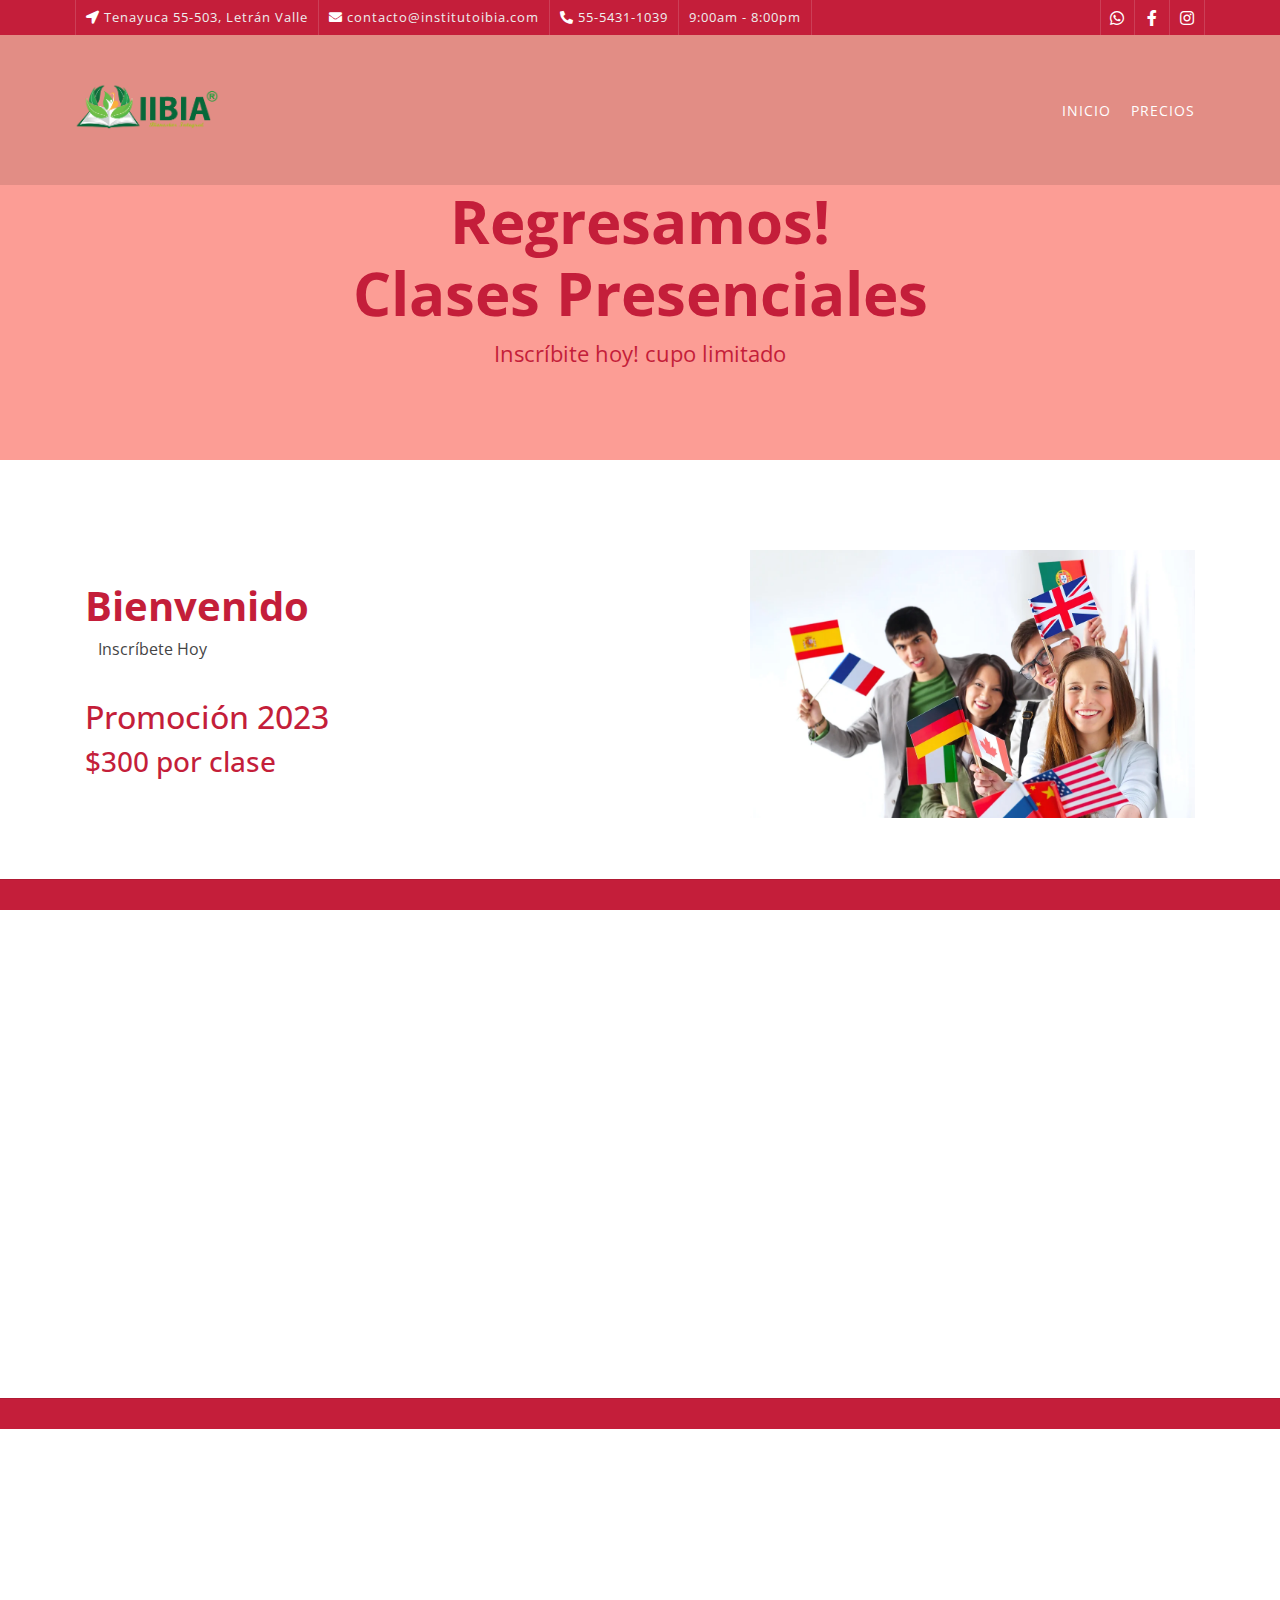
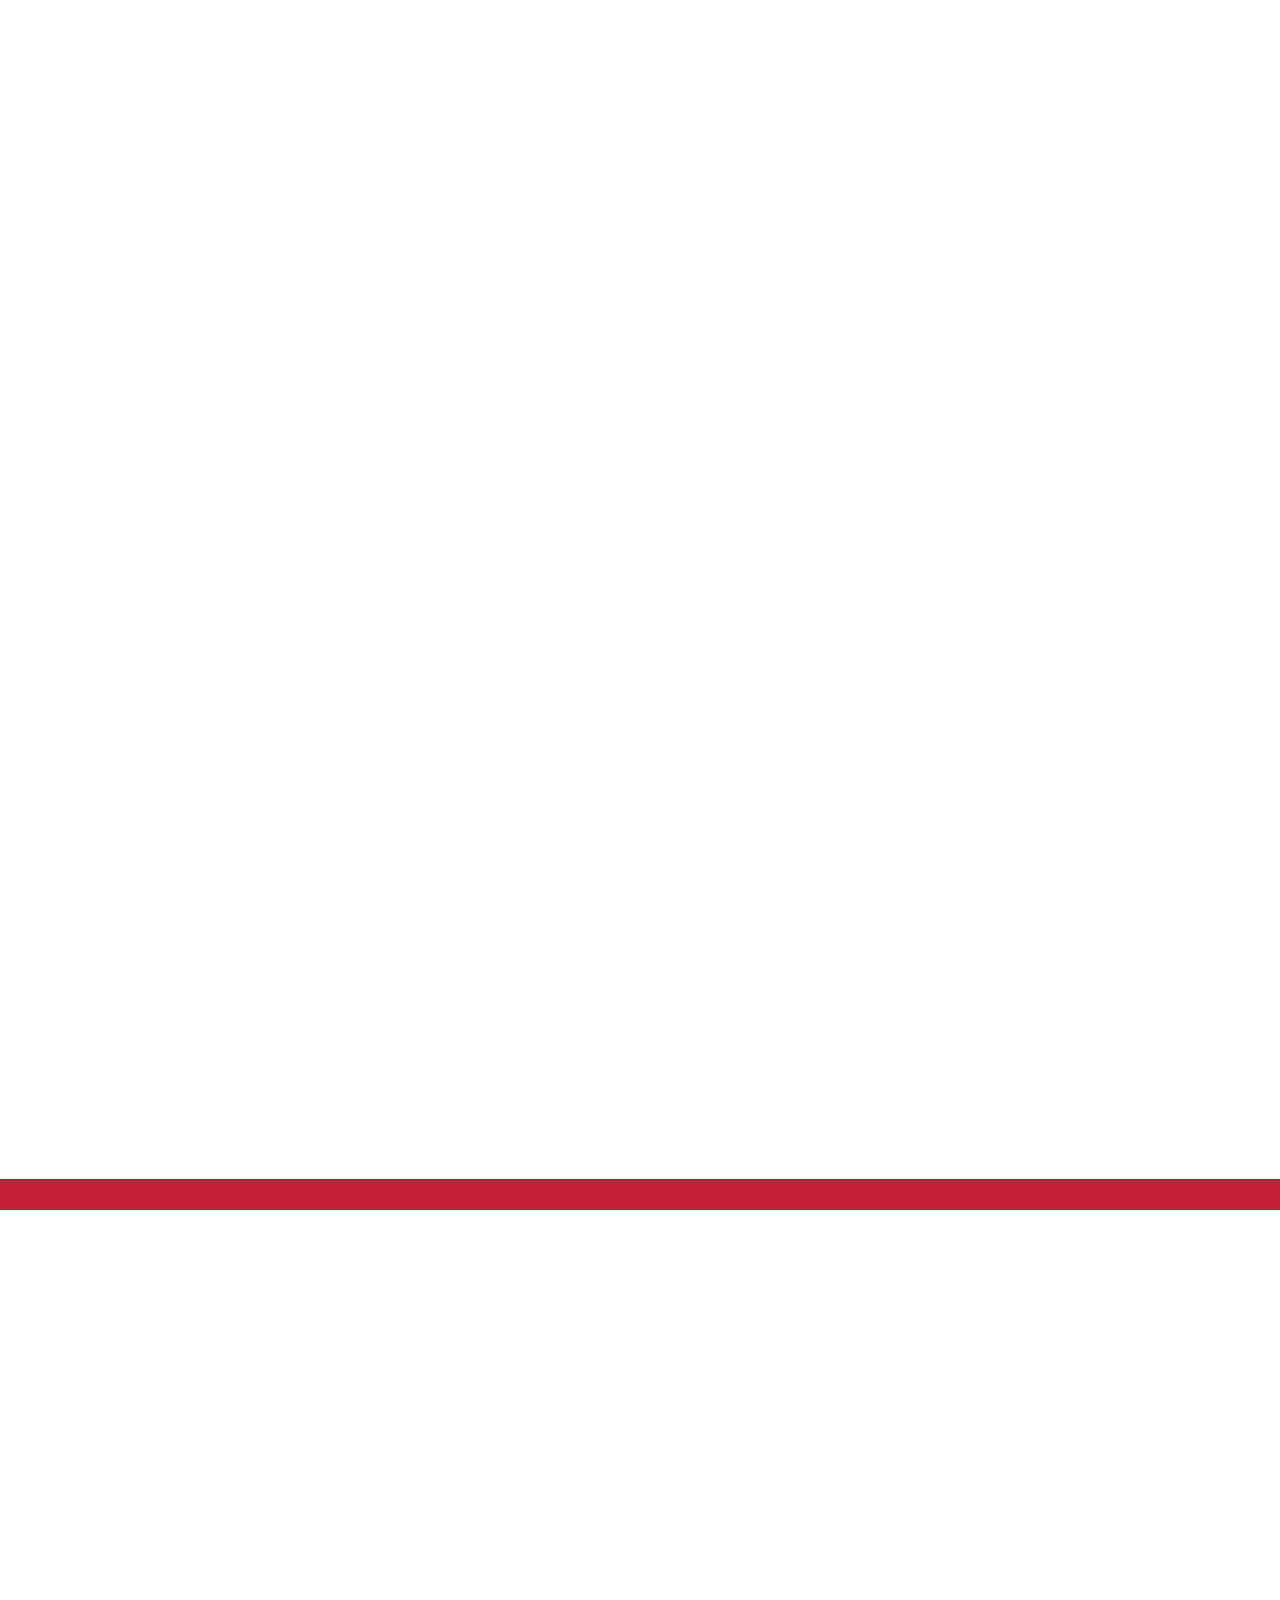
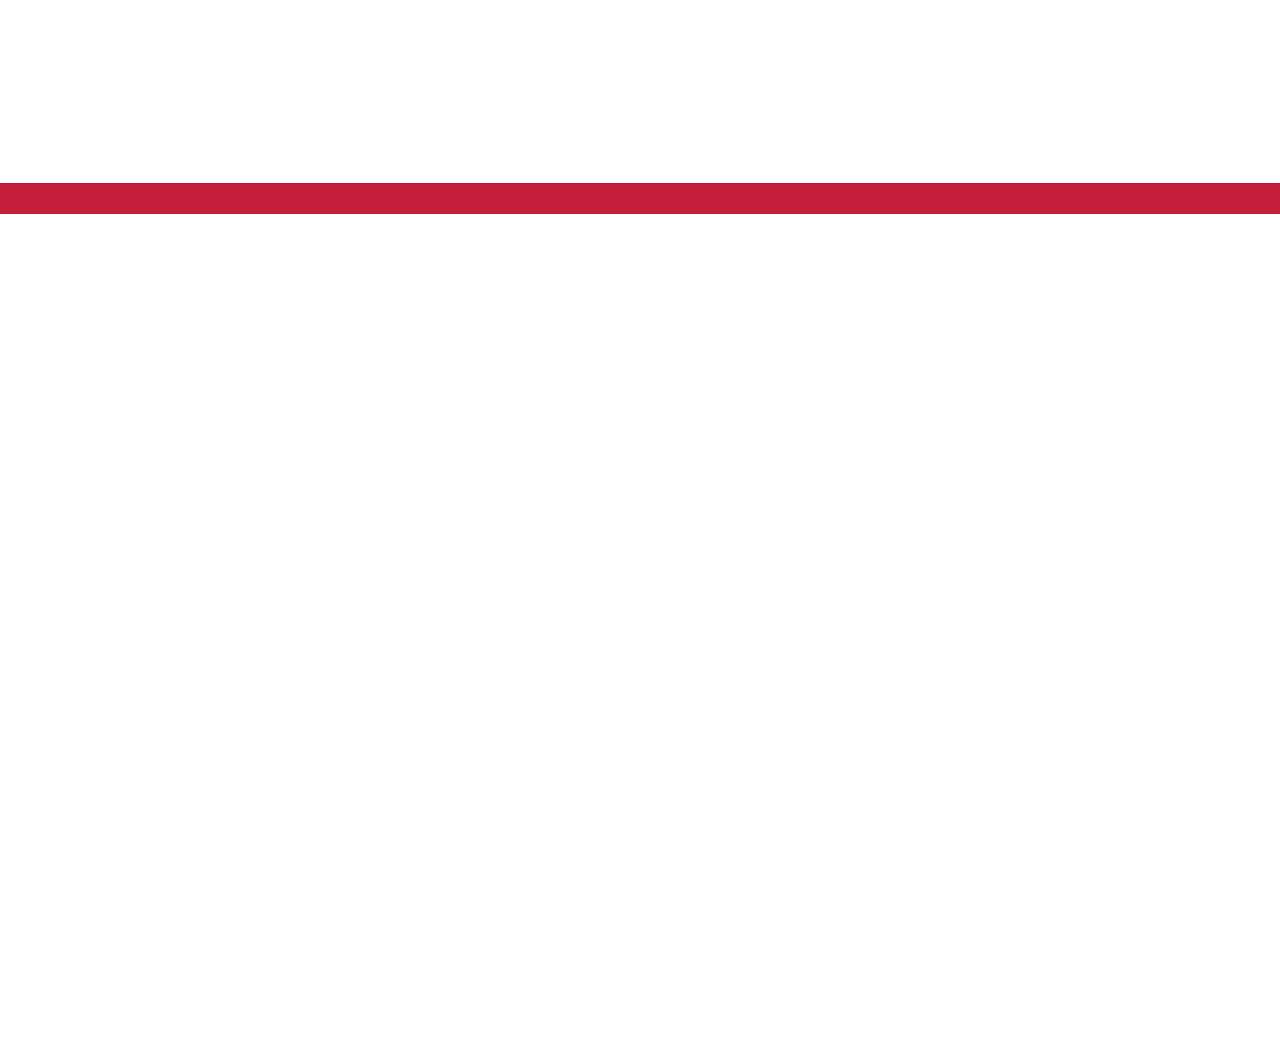
==== idiomas.html @ 855e2b8c "Update idiomas.html" ====
<!DOCTYPE html>
<html lang="en">
    <head>
        <meta charset="utf-8">
        <title>IIBIA, A.C.</title>
        <meta content="width=device-width, initial-scale=1.0" name="viewport">
        <meta content="Free Website Template" name="keywords">
        <meta content="Free Website Template" name="description">

        <!-- Favicon -->
        <link href="img/favicon.ico" rel="icon">

        <!-- Google Font -->
        <link href="https://fonts.googleapis.com/css2?family=Open+Sans:wght@300;400;600;700;800&display=swap" rel="stylesheet">

        <!-- CSS Libraries -->
        <link href="https://stackpath.bootstrapcdn.com/bootstrap/4.4.1/css/bootstrap.min.css" rel="stylesheet">
        <link href="https://cdnjs.cloudflare.com/ajax/libs/font-awesome/5.10.0/css/all.min.css" rel="stylesheet">
        <link href="lib/animate/animate.min.css" rel="stylesheet">
        <link href="lib/flaticon/font/flaticon.css" rel="stylesheet"> 
        <link href="lib/owlcarousel/assets/owl.carousel.min.css" rel="stylesheet">
        <link href="lib/lightbox/css/lightbox.min.css" rel="stylesheet">

        <!-- Template Stylesheet -->
        <link href="css/idiomas.css" rel="stylesheet">
    </head>

    <body>
     <!-- Top Bar Start -->
         <div class="top-bar d-none d-md-block">
            <div class="container-fluid">
                <div class="row">
                    <div class="col-md-8">
                        <div class="top-bar-left">
                            <div class="text">
                                <i class="fa fa-location-arrow"></i>
                                <h2>Tenayuca 55-503, Letrán Valle</h2>
                            </div>
                            <div class="text">
                                <i class="fa fa-envelope"></i>
                                <h2>contacto@institutoibia.com</h2>
                            </div>
                            <div class="text">
                                <i class="fa fa-phone-alt"></i>
                                <h2>55-5431-1039</h2>
                            </div>
                            <div class="text">
                                <h2>9:00am - 8:00pm </h2>
                            </div>
                        </div>
                    </div>
                    <div class="col-md-4">
                        <div class="top-bar-right">
                            <div class="social">
                                <a href="https://api.whatsapp.com/send/?phone=5215532531034&text&app_absent=0"><i class="fab fa-whatsapp"></i></a>
                                <a href="https://www.facebook.com/Academia-de-lenguas-internacionales-sede-Del-Valle-104309395741986/?ref=pages_you_manage"><i class="fab fa-facebook-f"></i></a>
                                <a href="https://www.instagram.com/academiadelenguassededelvalle/"><i class="fab fa-instagram"></i></a>
                            </div>
                        </div>
                    </div>
                </div>
            </div>
        </div>
        <!-- Top Bar End -->

        <!-- Nav Bar Start -->
        <div class="navbar navbar-expand-lg bg-dark navbar-dark">
            <div class="container-fluid">
                <a href="index.html" class="navbar-brand"><img src="img/iibiat.png" alt="Image"></a>
                <button type="button" class="navbar-toggler" data-toggle="collapse" data-target="#navbarCollapse">
                    <span class="navbar-toggler-icon"></span>
                </button>

                <div class="collapse navbar-collapse justify-content-between" id="navbarCollapse">
                    <div class="navbar-nav ml-auto">
                        <a href="idiomas.html" class="nav-item nav-link">Inicio</a>
                        <a href="price.html" class="nav-item nav-link">Precios</a>
                    </div>
                </div>
            </div>
        </div>
        <!-- Nav Bar End -->


        <!-- Page Header Start -->
        <div class="page-header">
            <div class="container">
                <div class="row">
                    <div class="col-12">
                        <h2>Regresamos! <br> Clases Presenciales</h2>
                    </div>
                    <div class="col-12">
                        <a href="https://api.whatsapp.com/send/?phone=5215532531034&text&app_absent=0">Inscríbite hoy! cupo limitado</a>
                    </div>
                </div>
            </div>
        </div>
        <!-- Page Header End -->

          <!-- About Start -->
          <div class="about wow fadeInUp" data-wow-delay="0.1s">
            <div class="container">
                <div class="row align-items-center">
                    <div class="col-lg-7 col-md-6">
                        <div class="section-header text-left">
                            <h2>Bienvenido</h2>
                            <button class="btn"><a href="https://mpago.la/1B9xVU8">Inscríbete Hoy</a></button>
                        
                        </div>
                        <div class="about-text">
                            <h2>Promoción 2023</h2>
                            <h3>$300 por clase</h3>
                        </div>
                    </div>
                    <div class="col-lg-5 col-md-6">
                        <div class="about-img">

                            <img src="img/banderas.webp">

                        </div>
                    </div>
                </div>
            </div>
            <div id="info"></div>
        </div>

       <hr />
        <!-- About End -->
<!-- About Start -->
<div class="about wow fadeInUp" data-wow-delay="0.1s">
    <div class="container">
        <div class="row align-items-center">
            <div class="col-lg-5 col-md-6">
                <div class="about-img">

                    <img src="img/gente.webp">

                </div>
            </div>
            <div class="col-lg-7 col-md-6">
                <div class="section-header text-left">
                    <h2>A quién va dirigido?</h2>
                </div>
                <div class="about-text">
                    <ul>
                        <li>Niños: 
                            <p>De 6 años en adelante, favoreciendo su desarrollo intelectual, creativo, con mayor flexibilidad cognitiva.</p>
                        </li>
                        <li>Jovenes:
                            <p>De 15 años en adelante, Exponenciando sus ventajas competitivas, abriendo las puertas hacia el éxito. </p>
                        </li>
                        <li>Adultos:
                            <p>De 50 años en adelante, como una forma de estimular el uso armónico de sus hemisferios cerebrales, encontrando nuevas oportunidades de desenvolvimiento en la vida.</p>
                        </li>
                    </ul>
                </div>
            </div>

        </div>
    </div>
    <div id="cursos"></div>
</div>

<hr />
<!-- About End -->


       <!-- About Start -->
       <div class="about wow fadeInUp" data-wow-delay="0.1s">
        <div class="container">
            <div class="row align-items-center">
                    <div class="section-header text-left">
                        <p>Programa</p>
                        <h2>¿En qué consiste?</h2>
                    </div>
                    <div class="about-text">
                        <p>Nuestro programa</p>
                        <p>Como una institución líder en la enseñanza de idiomas en México y el mundo.</p>
                        <ul>
                            <li>Consta de:
                                <p>60 sesiones adultos, 120 sesiones niños</p>
                            </li>
                            <li>Los días:
                                <p>Miércoles</p>
                            </li>
                            <li>Horarios:
                                <p>7am a 9am</p>
                                <p>9am a 11am</p>
                                <p>11am a 13pm</p>
                                <p>16pm a 18pm</p>
                                <p>18pm a 20pm</p>
                            </li>
                        </ul>
                        <p>En cada seminario verás los ocho idiomas y practicarás todas las habilidades necesarias para expresarse en un idioma extranjero (hablar, leer, escuchar, escribir, traducir e interpretar).</p>
                    </div>
            </div> 
        </div>
        <div id="cursos"></div>
    </div>
    <!-- About End -->

        <!-- About Start -->
        <div class="about wow fadeInUp" data-wow-delay="0.1s">
            <div class="container">
                <div class="row align-items-center">
                    <div class="col-lg-7 col-md-6">
                        <div class="about-text">
                            <p> Con nuestro programa puedes:</p>
                            <p>
                            hablar, leer, escribir, traducir e interpretar: Inglés, francés, alemán, japonés, italiano, ruso, portugués y chino. Así es, ¡ocho idiomas simultáneos!
                            <p>
                            Es un programa de alto rendimiento, implementado desde 1989, que permite al estudiante, lograr resultados sorprendentes, ya que el hablar un idioma extranjero permite abrir otras oportunidades y el aprender varios idiomas al mismo tiempo brinda la oportunidad de trascender en el mundo.
                            </p>
                            <p>Gracias a La Fundación Carime Vargas García, A.C., a través de la Academia de Lenguas Internacionales cualquier persona de 6 a 99 años que desee ser políglota y hablar mínimo ocho idiomas simultáneos. Con nosotros puedes lograrlo.</p>
                        </div>
                    </div>
                    <div class="col-lg-5 col-md-6">
                        <div class="about-img">
                            <img src="img/lupa.webp">
                            <img src="img/audifono.webp">
                        </div>
                    </div>
                </div>
            </div>
            <div id="cursos"></div>
        </div>
        <hr />
        <!-- About End -->

   <!-- About Start -->
   <div class="about wow fadeInUp" data-wow-delay="0.1s">
    <div class="container">
        <div class="row align-items-center">
                <div class="section-header text-left">
                    <p>8 idiomas</p>
                    <h2>Beneficios</h2>
                </div>
                <div class="about-text">
                    <p><b>El hablar un idioma permite abrir oportunidades.</b></p>
                    <p><b>El aprender varios idiomas al mismo tiempo brinda la oportunidad de trascender en el mundo. </b></p>
                    <p><b>Vivir el proceso te enriquece para obtener los mejores resultados en tu vida diaria.</b></p>
                    <p>Al finalizar:</p>
                    <ul>
                        <li>Lograrás tener una mayor capacidad cerebral, lo que te permitirá un mayor desarrollo de habilidades y destrezas que antes. Así podrás incrementar y mejorar tu nivel de confianza personal, de toma de decisiones y desarrollo comunicativo en el mundo.</li>
                        <li>(registro SRE México No. 09015324).Además del conocimiento, recibirás 8 diplomas en 8 idiomas diferentes expedidos por la Academia de Lenguas Internacionales en colaboración con la Agencia Internacional de Traductores Intérpretes, ambas reconocidas por la Secretaría de Relaciones Exteriores.</li>
                        <li>Adquirirás bondades y habilidades durante el proceso, al estimula el uso equilibrado y armónico de nuestros hemisferios, obteniendo como resultado el potencializar tus capacidades en todos los ámbitos de tu vida.</li>
                    </ul>
             </div>
        </div> 
    </div>
    <div id="cursos"></div>
</div>
<hr />
<!-- About End -->

<!-- Map -->

<!-- Mapa -->
<iframe src="https://www.google.com/maps/embed?pb=!1m18!1m12!1m3!1d3763.7752762685454!2d-99.16287271279762!3d19.378880805717056!2m3!1f0!2f0!3f0!3m2!1i1024!2i768!4f13.1!3m3!1m2!1s0x85d1ffa5d925e9ff%3A0xbb91286a6e7acfef!2sTenayuca%2055%2C%20Letran%20Valle%2C%2003650%20Ciudad%20de%20M%C3%A9xico%2C%20CDMX%2C%20M%C3%A9xico!5e0!3m2!1ses-419!2sus!4v1663961088594!5m2!1ses-419!2sus" width="100%" height="450" style="border:0;" allowfullscreen="" loading="lazy" referrerpolicy="no-referrer-when-downgrade"></iframe>
        <!-- Footer Start -->
        <div class="footer wow fadeIn" data-wow-delay="0.3s">
            <div class="container-fluid">
                <div class="container">
                    <div class="footer-info">
                    <div class="formatoi"><img src="img/iibiat.png" alt="Image"></div>
                    <h3>Tenayuca 55-503, Letran Valle, CDMX</h3>
                        <div class="footer-menu">
                            <p>55-5431-1039</p>
                            <p>contacto@institutoibia.com</p>
                        </div>
                        <div class="footer-social">
                            <a href=""><i class="fab fa-twitter"></i></a>
                            <a href=""><i class="fab fa-facebook-f"></i></a>
                            <a href=""><i class="fab fa-youtube"></i></a>
                            <a href=""><i class="fab fa-instagram"></i></a>
                        </div>
                    </div>
                </div>
            </div>
        </div>
        <!-- Footer End -->

        <a href="#" class="back-to-top"><i class="fa fa-chevron-up"></i></a>

        <!-- JavaScript Libraries -->
        <script src="https://code.jquery.com/jquery-3.4.1.min.js"></script>
        <script src="https://stackpath.bootstrapcdn.com/bootstrap/4.4.1/js/bootstrap.bundle.min.js"></script>
        <script src="lib/easing/easing.min.js"></script>
        <script src="lib/wow/wow.min.js"></script>
        <script src="lib/owlcarousel/owl.carousel.min.js"></script>
        <script src="lib/isotope/isotope.pkgd.min.js"></script>
        <script src="lib/lightbox/js/lightbox.min.js"></script>

        <!-- Contact Javascript File -->
        <script src="mail/jqBootstrapValidation.min.js"></script>
        <script src="mail/contact.js"></script>

        <!-- Template Javascript -->
        <script src="js/main.js"></script>
    </body>
</html>
---- lib/flaticon/font/flaticon.css ----
/*
  	Flaticon icon font: Flaticon
  	Creation date: 02/09/2020 06:16
  	*/

@font-face {
  font-family: "Flaticon";
  src: url("./Flaticon.eot");
  src: url("./Flaticon.eot?#iefix") format("embedded-opentype"),
       url("./Flaticon.woff2") format("woff2"),
       url("./Flaticon.woff") format("woff"),
       url("./Flaticon.ttf") format("truetype"),
       url("./Flaticon.svg#Flaticon") format("svg");
  font-weight: normal;
  font-style: normal;
}

@media screen and (-webkit-min-device-pixel-ratio:0) {
  @font-face {
    font-family: "Flaticon";
    src: url("./Flaticon.svg#Flaticon") format("svg");
  }
}

[class^="flaticon-"]:before, [class*=" flaticon-"]:before,
[class^="flaticon-"]:after, [class*=" flaticon-"]:after {   
  font-family: Flaticon;
font-style: normal;
}

.flaticon-meditation:before { content: "\f100"; }
.flaticon-workout:before { content: "\f101"; }
.flaticon-workout-1:before { content: "\f102"; }
.flaticon-yoga-pose-3:before { content: "\f103"; }
.flaticon-workout-2:before { content: "\f104"; }
.flaticon-workout-3:before { content: "\f105"; }
.flaticon-workout-4:before { content: "\f106"; }
.flaticon-yoga-pose-2:before { content: "\f107"; }
.flaticon-yoga-pose-1:before { content: "\f108"; }
.flaticon-yoga-pose:before { content: "\f109"; }
---- css/idiomas.css ----
/*******************************/
/********* General CSS *********/
/*******************************/
body {
    color: #797979;
    background: #ffffff;
    font-family: 'Open Sans', sans-serif;
}

h1,
h2, 
h3, 
h4,
h5, 
h6 {
    color: #C41E3A;
}


a {
    color: #454545;
    transition: .3s;
}

a:hover,
a:active,
a:focus {
    color: #fc9d95;
    outline: none;
    text-decoration: none;
}

.btn:focus,
.form-control:focus {
    box-shadow: none;
}

.container-fluid {
    max-width: 1366px;
}

.back-to-top {
    position: fixed;
    display: none;
    background: #fc9d95;
    width: 44px;
    height: 44px;
    text-align: center;
    line-height: 1;
    font-size: 22px;
    right: 15px;
    bottom: 15px;
    transition: background 0.5s;
    z-index: 9;
}

.back-to-top:hover {
    background: #C41E3A;
}

.back-to-top:hover i {
    color: #fc9d95;
}

.back-to-top i {
    color: #C41E3A;
    padding-top: 10px;
}


/**********************************/
/********** Top Bar CSS ***********/
/**********************************/
.top-bar {
    position: relative;
    height: 35px;
    background: #C41E3A;
}

.top-bar .top-bar-left {
    display: flex;
    align-items: center;
    justify-content: flex-start;
}

.top-bar .top-bar-right {
    display: flex;
    align-items: center;
    justify-content: flex-end;
}

.top-bar .text {
    display: flex;
    align-items: center;
    justify-content: center;
    flex-direction: row;
    height: 35px;
    padding: 0 10px;
    text-align: center;
    border-left: 1px solid rgba(255, 255, 255, .15);
}

.top-bar .text:last-child {
    border-right: 1px solid rgba(255, 255, 255, .15);
}

.top-bar .text i {
    font-size: 13px;
    color: #ffffff;
    margin-right: 5px;
}

.top-bar .text h2 {
    color: #eeeeee;
    font-weight: 400;
    font-size: 13px;
    letter-spacing: 1px;
    margin: 0;
}

.top-bar .text p {
    color: #eeeeee;
    font-size: 14px;
    font-weight: 400;
    margin: 0 0 0 5px;
}

.top-bar .social {
    display: flex;
    height: 35px;
    font-size: 0;
    justify-content: flex-end;
}

.top-bar .social a {
    display: flex;
    align-items: center;
    justify-content: center;
    width: 35px;
    height: 100%;
    font-size: 16px;
    color: #ffffff;
    border-right: 1px solid rgba(255, 255, 255, .15);
}

.top-bar .social a:first-child {
    border-left: 1px solid rgba(255, 255, 255, .15);
}

.top-bar .social a:hover {
    color: #092a49;
    background: #ffffff;
}

@media (min-width: 992px) {
    .top-bar {
        padding: 0 60px;
    }
}


/**********************************/
/*********** Nav Bar CSS **********/
/**********************************/
.navbar {
    position: relative;
    transition: .5s;
    z-index: 999;
}

.navbar.nav-sticky {
    position: fixed;
    top: 0;
    width: 100%;
    box-shadow: 0 2px 5px rgba(0, 0, 0, .3);
}

.navbar .navbar-brand {
    margin: 0;
    color: #ffffff;
    font-size: 45px;
    line-height: 0px;
    font-weight: 700;
    text-transform: uppercase;
    letter-spacing: 2px;
    transition: .5s;
    
}

.navbar .navbar-brand span {
    color: #C41E3A;
    text-transform: lowercase;
    transition: .5s;
}

.navbar.nav-sticky .navbar-brand span {
    color: #ffffff;
}

.navbar .navbar-brand img {
    max-width: 100%;
    max-height: 100px;
}

.navbar-dark .navbar-nav .nav-link,
.navbar-dark .navbar-nav .nav-link:focus,
.navbar-dark .navbar-nav .nav-link:hover,
.navbar-dark .navbar-nav .nav-link.active {
    padding: 10px 10px 8px 10px;
    color: #ffffff;
}

.navbar-dark .navbar-nav .nav-link:hover,
.navbar-dark .navbar-nav .nav-link.active {
    background: rgba(256, 256, 256, .1);
    transition: none;
}

.navbar .dropdown-menu {
    margin-top: 0;
    border: 0;
    border-radius: 0;
    background: #f8f9fa;
}

@media (min-width: 992px) {
    .navbar {
        position: absolute;
        width: 100%;
        top: 35px;
        padding: 20px 60px;
        background: rgba(0, 0, 0, .1) !important;
        z-index: 9;
    }
    
    .navbar.nav-sticky {
        padding: 10px 60px;
        background: #C41E3A !important;
    }
    
    .navbar a.nav-link {
        padding: 8px 15px;
        font-size: 14px;
        letter-spacing: 1px;
        text-transform: uppercase;
    }
}

@media (max-width: 991.98px) {   
    .navbar {
        padding: 15px;
        background: #C41E3A !important;
    }
    
    .navbar .navbar-brand span {
        color: #ffffff;
    }
    
    .navbar a.nav-link {
        padding: 5px;
    }
    
    .navbar .dropdown-menu {
        box-shadow: none;
    }
}


/*******************************/
/********** Hero CSS ***********/
/*******************************/
.hero {
    position: relative;
    width: 100%;
    margin-bottom: 45px;
    padding: 90px 0;
    background: linear-gradient(rgba(52, 49, 72, .9), rgba(52, 49, 72, .9)), url(../img/spa.jpeg);
    background-position: center;
    overflow: hidden;
}

.hero .container-fluid {
    padding: 0;
    
}

.hero .hero-text {
    position: relative;
    padding-top: 25px;
    text-align: center;
    justify-content: center;
}

.hero .hero-text h1 {
    color: #ffffff;
    font-size: 25px;
    font-weight: 600;
    margin-bottom: 20px;
}

.hero .hero-text p {
    color: #C41E3A;
    font-size: 18px;
    margin-bottom: 25px;
}

.hero .hero-btn .btn {
    padding: 12px 20px;
    font-size: 14px;
    font-weight: 600;
    letter-spacing: 1px;
    color: #fc9d95;
    background: #C41E3A;
    border-radius: 0;
    transition: .3s;
}

.hero .hero-btn .btn:hover {
    color: #C41E3A;
    background: #ffffff;
}

.hero .hero-btn .btn:first-child {
    margin-right: 10px;
}

@media (max-width: 991.98px) {
    .hero .hero-text {
        padding: 0 15px;
    }
    
    .hero .hero-text h1 {
        font-size: 35px;
    }
    
    .hero .hero-text p {
        font-size: 16px;
    }
    
    .hero .hero-text .btn {
        padding: 12px 30px;
        letter-spacing: 1px;
    }
}

@media (max-width: 767.98px) {
    .hero .hero-text h1 {
        font-size: 30px;
        font-weight: 600;
    }
    
    .hero .hero-text p {
        font-size: 14px;
    }
    
    .hero .hero-text .btn {
        padding: 10px 15px;
        font-weight: 400;
        letter-spacing: 1px;
    }
}

@media (max-width: 575.98px) {
    .hero .hero-text h1 {
        font-size: 25px;
        font-weight: 600;
    }
    
    .hero .hero-text p {
        font-size: 14px;
    }
    
    .hero .hero-text .btn {
        padding: 8px 10px;
        font-size: 12px;
        font-weight: 400;
        letter-spacing: 0;
    }
}


/*******************************/
/******* Page Header CSS *******/
/*******************************/
.page-header {
    position: relative;
    margin-bottom: 45px;
    padding: 150px 0 90px 0;
    text-align: center;
    background: #fc9d95;
}

.page-header h2 {
    position: relative;
    color: #C41E3A;
    font-size: 60px;
    font-weight: 700;
}

.page-header a {
    position: relative;
    padding: 0 12px;
    font-size: 22px;
    color: #C41E3A;
}

.page-header a:hover {
    color: #ffffff;
}

.page-header a::after {
    position: absolute;
    content: "/";
    width: 8px;
    height: 8px;
    top: -2px;
    right: -7px;
    text-align: center;
    color: #C41E3A;
}

.page-header a:last-child::after {
    display: none;
}

@media (max-width: 767.98px) {
    .page-header h2 {
        font-size: 35px;
    }
    
    .page-header a {
        font-size: 18px;
    }
}


/*******************************/
/******* Section Header ********/
/*******************************/
.section-header {
    position: relative;
    max-width: 600px;
    margin: 0 auto;
    margin-bottom: 45px;
}

.section-header p {
    display: inline-block;
    margin: 0 30px;
    margin-bottom: 5px;
    padding: 0 10px;
    position: relative;
    font-size: 16px;
    font-weight: 600;
    background: #ffffff;
}

.section-header p::after {
    position: absolute;
    content: "";
    height: 2px;
    top: 11px;
    right: -30px;
    left: -30px;
    background: #fc9d95;
    z-index: -1;
}

.section-header h2 {
    margin: 0;
    position: relative;
    font-size: 40px;
    font-weight: 700;
}

@media (max-width: 767.98px) {
    .section-header h2 {
        font-size: 30px;
    }
}


/*******************************/
/********** About CSS **********/
/*******************************/
hr {
    width: 100%;
    height: 30px;
    margin-left: auto;
    margin-right: auto;
    background-color: #C41E3A;
  }

.about {
    position: relative;
    width: 100%;
    padding: 45px 0;
}

.about .section-header {
    margin-bottom: 30px;
    margin-left: 0;
}

.about .about-img {
    position: relative;
    height: 100%;
}

.about .about-img img {
    position: relative;
    width: 100%;
    height: 100%;
    object-fit: cover;
}

.about .about-text p {
    font-size: 16px;
}

.about .about-text a.btn {
    position: relative;
    margin-top: 15px;
    padding: 12px 20px;
    font-size: 14px;
    font-weight: 600;
    letter-spacing: 1px;
    color: #fc9d95;
    background: #C41E3A;
    border-radius: 0;
    transition: .3s;
}

.about .about-text a.btn:hover {
    color: #C41E3A;
    background: #fc9d95;
}

@media (max-width: 767.98px) {
    .about .about-img {
        margin-bottom: 30px;
        height: auto;
    }
}


/*******************************/
/********* Service CSS *********/
/*******************************/
.service {
    position: relative;
    width: 100%;
    padding: 45px 0 15px 0;
}

.service .service-item {
    position: relative;
    width: 100%;
    height: 300px;
    text-align: center;
    margin-bottom: 30px;
    padding: 30px;
    border: 1px solid rgba(0, 0, 0, .07);
    transition: .3s;
}

.service .container {
    max-width: 2500px;
    text-align: center;
}

.service .service-item:hover,
.service .service-item.active {
    background: #C41E3A;
    color: #ffffff;
}

.service .service-icon {
    position: relative;
    margin: 0 auto 25px auto;
    width: 80px;
    height: 80px;
    display: flex;
    align-items: center;
    justify-content: center;
    border-radius: 50%;
}

.service .service-icon i {
    position: relative;
    font-size: 50px;
    color: #C41E3A;
    z-index: 3;
}

.service .service-icon:before {
    content: "";
    position: absolute;
    z-index: 0;
    left: 50%;
    top: 50%;
    transform: translateX(-50%) translateY(-50%);
    display: block;
    width: 80px;
    height: 80px;
    background: #fc9d95;
    border-radius: 50%;
    animation: pulse-border 2000ms ease-out infinite;
}

.service .service-icon:after {
    content: "";
    position: absolute;
    z-index: 1;
    left: 50%;
    top: 50%;
    transform: translateX(-50%) translateY(-50%);
    display: block;
    width: 80px;
    height: 80px;
    background: #fc9d95;
    border-radius: 50%;
    transition: all 200ms;
}

@keyframes pulse-border {
  0% {
    transform: translateX(-50%) translateY(-50%) translateZ(0) scale(1);
    opacity: 1;
  }
  100% {
    transform: translateX(-50%) translateY(-50%) translateZ(0) scale(1.3);
    opacity: 0;
  }
}

.service .service-item h3 {
    margin-bottom: 15px;
    font-size: 20px;
    font-weight: 600;
    transition: .3s;
}

.service .service-item:hover h3,
.service .service-item.active h3 {
    color: #fc9d95;
}

.service .service-item p {
    margin: 0;
    font-size: 16px;
}



/*******************************/
/********** Class CSS **********/
/*******************************/
.class {
    position: relative;
    padding: 45px 0 15px 0;
    background-color: #fc9d95;
}

.class #class-filter {
    padding: 0;
    margin: -15px 0 25px 0;
    list-style: none;
    font-size: 0;
    text-align: center;
}

.class #class-filter li {
    cursor: pointer;
    display: inline-block;
    margin: 5px;
    padding: 6px 12px;
    color: #C41E3A;
    font-size: 14px;
    font-weight: 400;
    border-radius: 0;
    background: none;
    border: 1px solid #C41E3A;
    transition: .3s;
}

.class #class-filter li:hover,
.class #class-filter li.filter-active {
    background: #C41E3A;
    color: #fc9d95;
}

.class .class-item {
    position: relative;
    margin-bottom: 30px;
    overflow: hidden;
    transition: .3s;
}

.class .class-wrap {
    position: relative;
    background-color: #ffffff;
    width: 100%;
}

.class .class-img {
    position: relative;
}

.class .class-img img {
    position: relative;
    width: 100%; 
    height: 100%; 
    object-fit: cover;
}

.class .class-text {
    position: relative;
    padding: 30px 30px 25px 30px;
    border-right: 1px solid rgba(0, 0, 0, .07);
    border-bottom: 1px solid rgba(0, 0, 0, .07);
    border-left: 1px solid rgba(0, 0, 0, .07);
}

.class .class-text h2 {
    font-size: 18px;
    font-weight: 600;
    margin-bottom: 10px;
}

.class .class-teacher {
    position: relative;
    height: 40px;
    margin-top: -50px;
    margin-bottom: 20px;
    display: flex;
    align-items: center;
    background: #ffffff;
    box-shadow: 0 0 10px rgba(0, 0, 0, .1);
    border-radius: 40px;
}

.class .class-teacher img {
    width: 40px;
    height: 40px;
    border-radius: 40px;
    background: #fc9d95;
}

.class .class-teacher h3 {
    width: calc(100% - 95px);
    font-size: 15px;
    font-weight: 600;
    margin: 0 0 0 15px;
    white-space: nowrap;
    overflow: hidden;
}

.class .class-teacher a {
    width: 40px;
    height: 40px;
    padding: 0 0 3px 1px;
    display: flex;
    align-items: center;
    justify-content: center;
    font-size: 30px;
    font-weight: 100;
    color: #C41E3A;
    background: #fc9d95;
    border-radius: 40px;
    transition: .3s;
}

.class .class-wrap:hover .class-teacher a {
    color: #fc9d95;
    background: #C41E3A;
}

.class .class-meta {
    position: relative;
    display: flex;
    align-items: center;
}

.class .class-meta p {
    margin: 0;
    font-size: 14px;
}

.class .class-meta p i {
    margin-right: 5px;
    color: #C41E3A;
}

.class .class-meta p:first-child {
    margin-right: 10px;
}



/*******************************/
/********* Discount CSS ********/
/*******************************/
.discount {
    position: relative;
    width: 100%;
    margin: 45px 0;
    padding: 90px 0;
    background: linear-gradient(rgba(209, 199, 202, 0.7), rgba(218, 213, 213, 0.7)), url(../img/flores.jpeg);
    background-attachment: fixed;
    background-position: center;
    background-repeat: no-repeat;
    background-size: cover;
}

.discount .container {
    max-width: 750px;
    text-align: center;
}

.discount .section-header {
    margin-bottom: 20px;
}

.discount .section-header p {
    color: black;
    background: transparent;
}

.discount .section-header p::after {
    display: none;
}
.discount .discount-text h2 {
    color: black;
}
.discount .section-header h2 span {
    color: #C41E3A;
    font-size: 50px;
}

.discount .discount-text p {
    color: black;
}

.discount .discount-text .btn {
    margin-top: 10px;
    padding: 12px 20px;
    font-size: 14px;
    font-weight: 600;
    letter-spacing: 1px;
    color: white;
    background: #C41E3A;
    border-radius: 0;
    transition: .3s;
}

.discount .discount-text .btn:hover {
    color: #C41E3A;
    background: #ffffff;
}


/*******************************/
/********* Pricing CSS *********/
/*******************************/
.price {
    position: relative;
    width: 100%;
    padding: 45px 0 15px 0;
}

.price .price-item {
    position: relative;
    margin-bottom: 30px;
}

.price .price-header,
.price .price-body,
.price .price-footer {
    position: relative;
    width: 100%;
    text-align: center;
    background: #ffffff;
    overflow: hidden;
}

.price .price-header {
    padding: 30px;
    background: #fc9d95;
    color: #C41E3A;
}

.price .price-item.featured-item .price-header {
    background: #C41E3A;
    color: #fc9d95;
}

.price .price-status {
    margin-top: -30px;
    text-align: right;
}

.price .price-status span {
    position: relative;
    display: inline-block;
    height: 30px;
    right: -30px;
    padding: 7px 10px;
    text-align: center;
    color: #C41E3A;
    font-size: 14px;
    line-height: 14px;
    background: #fc9d95;
}

.price .price-title h2 {
    font-size: 25px;
    font-weight: 700;
    text-transform: uppercase;
}

.price .price-prices h2 {
    font-size: 45px;
    font-weight: 700;
    margin-left: 10px;
}

.price .price-prices h2 small {
    position: absolute;
    font-size: 18px;
    font-weight: 400;
    margin-top: 9px;
    margin-left: -12px;
}

.price .price-prices h2 span {
    margin-left: 1px;
    font-size: 18px;
    font-weight: 400;
}

.price .price-item.featured-item h2 {
    color: #fc9d95;
}

.price .price-body {
    padding: 25px 0 20px 0;
    border: 1px solid rgba(0, 0, 0, .07);
    border-bottom: none;
}

.price .price-description ul {
    margin: 0;
    padding: 0;
    list-style: none;
}

.price .price-description ul li {
    padding: 7px;
    border-bottom: 1px solid rgba(0, 0, 0, .07);
}

.price .price-description ul li:last-child {
    border: none;
}

.price .price-action {
    border: 1px solid rgba(0, 0, 0, .07);
    border-top: none;
}

.price .price-action a.btn {
    margin-bottom: 30px;
    padding: 12px 20px;
    color: #C41E3A;
    font-size: 14px;
    font-weight: 600;
    letter-spacing: 1px;
    border-radius: 0;
    background: #fc9d95;
    transition: .3s;
}

.price .price-action a:hover,
.price .price-item.featured-item .price-action a {
    color: #fc9d95;
    background: #C41E3A;
}

.price .price-item.featured-item .price-action a:hover {
    color: #C41E3A;
    background: #fc9d95;
}


/*******************************/
/*********** Team CSS **********/
/*******************************/
.team {
    position: relative;
    width: 100%;
    padding: 45px 0 15px 0;
}

.team .team-item {
    position: relative;
    margin-bottom: 30px;
    padding: 15px;
    background: #ffffff;
    border: 1px solid rgba(0, 0, 0, .07);
}

.team .team-img {
    position: relative;
    overflow: hidden;
}

.team .team-img img {
    position: relative;
    width: 100%;
}

.team .team-social {
    position: absolute;
    width: 100%;
    height: 100%;
    top: 0;
    left: 0;
    display: flex;
    align-items: center;
    justify-content: center;
    transition: .5s;
}

.team .team-social a {
    position: relative;
    margin: 0 3px;
    margin-top: 100px;
    width: 40px;
    height: 40px;
    display: flex;
    align-items: center;
    justify-content: center;
    border-radius: 40px;
    font-size: 16px;
    color: #fc9d95;
    background: #C41E3A;
    opacity: 0;
}

.team .team-social a:hover {
    color: #C41E3A;
    background: #fc9d95;
}


.team .team-item:hover .team-social {
    background: rgba(256, 256, 256, .5);
}

.team .team-item:hover .team-social a:first-child {
    opacity: 1;
    margin-top: 0;
    transition: .3s 0s;
}

.team .team-item:hover .team-social a:nth-child(2) {
    opacity: 1;
    margin-top: 0;
    transition: .3s .1s;
}

.team .team-item:hover .team-social a:nth-child(3) {
    opacity: 1;
    margin-top: 0;
    transition: .3s .2s;
}

.team .team-item:hover .team-social a:nth-child(4) {
    opacity: 1;
    margin-top: 0;
    transition: .3s .3s;
}

.team .team-text {
    position: relative;
    padding: 25px 15px 10px 15px;
    text-align: center;
    background: #ffffff;
}

.team .team-text h2 {
    font-size: 18px;
    font-weight: 600;
}

.team .team-text p {
    margin: 0;
}


/*******************************/
/******* Testimonial CSS *******/
/*******************************/
.testimonial {
    position: relative;
    padding: 45px 0;
}

.testimonial .container {
    padding: 0;
}

.testimonial .testimonial-item {
    position: relative;
    margin: 0 15px;
    text-align: center;
}

.testimonial .testimonial-img {
    position: relative;
    margin-bottom: 15px;
    z-index: 1;
}

.testimonial .testimonial-item img {
    margin: 0 auto;
    width: 120px;
    padding: 13px;
    border-radius: 100px;
    border: 1px solid rgba(0, 0, 0, .07);
    background: #ffffff;
    transition: .5s;
}

.testimonial .testimonial-text {
    position: relative;
    margin-top: -70px;
    padding: 75px 25px 25px 25px;
    text-align: center;
    background: #ffffff;
    border: 1px solid rgba(0, 0, 0, .07);
}

.testimonial .testimonial-item p {
    font-size: 16px;
    color: #666666;
}

.testimonial .testimonial-text h3 {
    font-size: 18px;
    font-weight: 600;
    margin-bottom: 10px;
}

.testimonial .testimonial-text h4 {
    color: #666666;
    font-size: 14px;
    margin-bottom: 0;
}

.testimonial .owl-item.center img {
    border-color: transparent;
}

.testimonial .owl-item.center .testimonial-text {
    background: #C41E3A;
}

.testimonial .owl-item.center .testimonial-text h3 {
    color: #fc9d95;
}

.testimonial .owl-item.center .testimonial-text p,
.testimonial .owl-item.center .testimonial-text h4 {
    color: #ffffff;
}

.testimonial .owl-dots {
    margin-top: 15px;
    text-align: center;
}

.testimonial .owl-dot {
    display: inline-block;
    margin: 0 5px;
    width: 12px;
    height: 12px;
    border-radius: 50%;
    background: #fc9d95;
}

.testimonial .owl-dot.active {
    background: #C41E3A;
}


/*******************************/
/*********** Blog CSS **********/
/*******************************/
.blog {
    position: relative;
    width: 100%;
    padding: 45px 0;
}

.blog .blog-carousel {
    position: relative;
    width: calc(100% + 30px);
    left: -15px;
    right: -15px;
}

.blog .blog-item {
    position: relative;
    margin: 0 15px;
}

.blog .blog-page .blog-item {
    margin: 0 0 30px 0;
}

.blog .blog-img {
    position: relative;
    width: 100%;
}

.blog .blog-img img {
    width: 100%;
}

.blog .blog-text {
    position: relative;
    padding: 25px 30px;
    border-right: 1px solid rgba(0, 0, 0, .07);
    border-bottom: 1px solid rgba(0, 0, 0, .07);
    border-left: 1px solid rgba(0, 0, 0, .07);
}

.blog .blog-text h2 {
    font-size: 22px;
    font-weight: 600;
}

.blog .blog-text p {
    margin-bottom: 10px;
}

.blog .blog-item a.btn {
    padding: 0;
    font-size: 14px;
    font-weight: 700;
    text-transform: uppercase;
    color: #C41E3A;
    transition: .3s;
}

.blog .blog-item a.btn i {
    margin-left: 5px;
}

.blog .blog-item a.btn:hover {
    color: #fc9d95;
}

.blog .blog-meta {
    position: relative;
    display: flex;
    margin-bottom: 15px;
}

.blog .blog-meta p {
    margin: 0 10px 0 0;
    font-size: 13px;
}

.blog .blog-meta i {
    margin-right: 5px;
}

.blog .blog-meta p:last-child {
    margin: 0;
}

.blog .owl-nav {
    width: 150px;
    margin: 32px auto 0 auto;
    display: flex;
}

.blog .owl-nav .owl-prev,
.blog .owl-nav .owl-next {
    margin-left: 15px;
    width: 60px;
    height: 60px;
    display: flex;
    align-items: center;
    justify-content: center;
    color: #fc9d95;
    background: #C41E3A;
    font-size: 22px;
    transition: .3s;
}

.blog .owl-nav .owl-prev:hover,
.blog .owl-nav .owl-next:hover {
    color: #C41E3A;
    background: #fc9d95;
}

.blog .pagination .page-link {
    color: #C41E3A;
    border-radius: 0;
    border-color: #C41E3A;
}

.blog .pagination .page-link:hover,
.blog .pagination .page-item.active .page-link {
    color: #fc9d95;
    background: #C41E3A;
}

.blog .pagination .disabled .page-link {
    color: #999999;
}


/*******************************/
/******** Portfolio CSS ********/
/*******************************/
.portfolio {
    position: relative;
    padding: 45px 0 15px 0;
}

.portfolio #portfolio-filter {
    padding: 0;
    margin: -15px 0 25px 0;
    list-style: none;
    font-size: 0;
    text-align: center;
}

.portfolio #portfolio-filter li {
    cursor: pointer;
    display: inline-block;
    margin: 5px;
    padding: 6px 12px;
    color: #C41E3A;
    font-size: 14px;
    font-weight: 400;
    border-radius: 0;
    background: none;
    border: 1px solid #C41E3A;
    transition: .3s;
}

.portfolio #portfolio-filter li:hover,
.portfolio #portfolio-filter li.filter-active {
    background: #C41E3A;
    color: #fc9d95;
}

.portfolio .portfolio-item {
    position: relative;
    margin-bottom: 30px;
    overflow: hidden;
    transition: .3s;
}

.portfolio .portfolio-wrap {
    position: relative;
    width: 100%;
    overflow: hidden;
}

.portfolio img {
    position: relative;
    width: 100%; 
    height: 100%; 
    object-fit: cover;
    transition: .5s;
}

.portfolio .portfolio-wrap:hover img {
    transform: rotate(5deg) scale(1.12);
}


/*******************************/
/********* Contact CSS *********/
/*******************************/
.contact {
    position: relative;
    width: 100%;
    padding: 45px 0;
}

.contact .container {
    max-width: 900px;
}

.contact .contact-item {
    text-align: center;
    margin-bottom: 30px;
}

.contact .contact-item i {
    width: 50px;
    height: 50px;
    padding: 12px 0;
    font-size: 25px;
    color: #C41E3A;
    margin-bottom: 15px;
    border: 1px solid #fc9d95;
    border-radius: 50px;
}

.contact .contact-item h2 {
    font-size: 25px;
    font-weight: 700;
}

.contact .contact-form {
    position: relative;
}

.contact .contact-form input {
    height: 45px;
    padding: 15px;
    background: none;
    border-radius: 0;
}

.contact .contact-form textarea {
    height: 150px;
    padding: 15px;
    background: none;
    border-radius: 0;
}

.contact .contact-form .btn {
    padding: 12px 25px;
    font-size: 14px;
    font-weight: 600;
    letter-spacing: 1px;
    color: #fc9d95;
    background: #C41E3A;
    border-radius: 0;
    transition: .3s;
}

.contact .contact-form .btn:hover {
    color: #C41E3A;
    background: #fc9d95;
}

.contact .help-block ul {
    margin: 0;
    padding: 0;
    list-style-type: none;
}



/*******************************/
/******* Single Post CSS *******/
/*******************************/
.single {
    position: relative;
    padding: 45px 0;
}

.single .single-content {
    position: relative;
    margin-bottom: 30px;
    overflow: hidden;
}

.single .single-content img {
    margin-bottom: 20px;
    width: 100%;
}

.single .single-tags {
    margin: -5px -5px 41px -5px;
    font-size: 0;
}

.single .single-tags a {
    margin: 5px;
    display: inline-block;
    padding: 7px 15px;
    font-size: 14px;
    font-weight: 400;
    color: #666666;
    border: 1px solid #dddddd;
}

.single .single-tags a:hover {
    color: #fc9d95;
    background: #C41E3A;
}

.single .single-bio {
    margin-bottom: 45px;
    padding: 30px;
    background: #f3f6ff;
    display: flex;
}

.single .single-bio-img {
    width: 100%;
    max-width: 100px;
}

.single .single-bio-img img {
    width: 100%;
}

.single .single-bio-text {
    padding-left: 30px;
}

.single .single-bio-text h3 {
    font-size: 20px;
    font-weight: 700;
}

.single .single-bio-text p {
    margin: 0;
}

.single .single-related {
    margin-bottom: 45px;
}

.single .single-related h2 {
    font-size: 30px;
    font-weight: 700;
    margin-bottom: 25px;
}

.single .related-slider {
    position: relative;
    margin: 0 -15px;
    width: calc(100% + 30px);
}

.single .related-slider .post-item {
    margin: 0 15px;
}

.single .post-item {
    display: flex;
    align-items: center;
    margin-bottom: 15px;
}

.single .post-item .post-img {
    width: 100%;
    max-width: 80px;
}

.single .post-item .post-img img {
    width: 100%;
}

.single .post-item .post-text {
    padding-left: 15px;
}

.single .post-item .post-text a {
    font-size: 16px;
    font-weight: 400;
}

.single .post-item .post-meta {
    display: flex;
    margin-top: 8px;
}

.single .post-item .post-meta p {
    display: inline-block;
    margin: 0;
    padding: 0 3px;
    font-size: 14px;
    font-weight: 300;
    font-style: italic;
}

.single .post-item .post-meta p a {
    margin-left: 5px;
    font-size: 14px;
    font-weight: 300;
    font-style: normal;
}

.single .related-slider .owl-nav {
    position: absolute;
    width: 90px;
    top: -55px;
    right: 15px;
    display: flex;
}

.single .related-slider .owl-nav .owl-prev,
.single .related-slider .owl-nav .owl-next {
    margin-left: 15px;
    width: 30px;
    height: 30px;
    display: flex;
    align-items: center;
    justify-content: center;
    color: #C41E3A;
    background: #fc9d95;
    font-size: 16px;
    transition: .3s;
}

.single .related-slider .owl-nav .owl-prev:hover,
.single .related-slider .owl-nav .owl-next:hover {
    color: #fc9d95;
    background: #C41E3A;
}

.single .single-comment {
    position: relative;
    margin-bottom: 45px;
}

.single .single-comment h2 {
    font-size: 30px;
    font-weight: 700;
    margin-bottom: 25px;
}

.single .comment-list {
    list-style: none;
    padding: 0;
}

.single .comment-child {
    list-style: none;
}

.single .comment-body {
    display: flex;
    margin-bottom: 30px;
}

.single .comment-img {
    width: 60px;
}

.single .comment-img img {
    width: 100%;
}

.single .comment-text {
    padding-left: 15px;
    width: calc(100% - 60px);
}

.single .comment-text h3 {
    font-size: 18px;
    font-weight: 600;
    margin-bottom: 3px;
}

.single .comment-text span {
    display: block;
    font-size: 14px;
    font-weight: 300;
    margin-bottom: 5px;
}

.single .comment-text .btn {
    padding: 3px 10px;
    font-size: 14px;
    color: #C41E3A;
    background: #dddddd;
    border-radius: 0;
}

.single .comment-text .btn:hover {
    background: #fc9d95;
}

.single .comment-form {
    position: relative;
}

.single .comment-form h2 {
    font-size: 30px;
    font-weight: 700;
    margin-bottom: 25px;
}

.single .comment-form form {
    padding: 30px;
    background: #f3f6ff;
}

.single .comment-form form .form-group:last-child {
    margin: 0;
}

.single .comment-form input,
.single .comment-form textarea {
    border-radius: 0;
}

.single .comment-form .btn {
    padding: 15px 30px;
    color: #fc9d95;
    background: #C41E3A;
}

.single .comment-form .btn:hover {
    color: #C41E3A;
    background: #fc9d95;
}


/**********************************/
/*********** Sidebar CSS **********/
/**********************************/
.sidebar {
    position: relative;
    width: 100%;
}

@media(max-width: 991.98px) {
    .sidebar {
        margin-top: 45px;
    }
}

.sidebar .sidebar-widget {
    position: relative;
    margin-bottom: 45px;
}

.sidebar .sidebar-widget .widget-title {
    position: relative;
    margin-bottom: 30px;
    padding-bottom: 5px;
    font-size: 30px;
    font-weight: 700;
}

.sidebar .sidebar-widget .widget-title::after {
    position: absolute;
    content: "";
    width: 60px;
    height: 2px;
    bottom: 0;
    left: 0;
    background: #fc9d95;
}

.sidebar .sidebar-widget .search-widget {
    position: relative;
}

.sidebar .search-widget input {
    height: 50px;
    border: 1px solid #dddddd;
    border-radius: 0;
}

.sidebar .search-widget input:focus {
    box-shadow: none;
}

.sidebar .search-widget .btn {
    position: absolute;
    top: 6px;
    right: 15px;
    height: 40px;
    padding: 0;
    font-size: 25px;
    color: #fc9d95;
    background: none;
    border-radius: 0;
    border: none;
    transition: .3s;
}

.sidebar .search-widget .btn:hover {
    color: #C41E3A;
}

.sidebar .sidebar-widget .recent-post {
    position: relative;
}

.sidebar .sidebar-widget .tab-post {
    position: relative;
}

.sidebar .tab-post .nav.nav-pills .nav-link {
    color: #fc9d95;
    background: #C41E3A;
    border-radius: 0;
}

.sidebar .tab-post .nav.nav-pills .nav-link:hover,
.sidebar .tab-post .nav.nav-pills .nav-link.active {
    color: #C41E3A;
    background: #fc9d95;
}

.sidebar .tab-post .tab-content {
    padding: 15px 0 0 0;
    background: transparent;
}

.sidebar .tab-post .tab-content .container {
    padding: 0;
}

.sidebar .sidebar-widget .category-widget {
    position: relative;
}

.sidebar .category-widget ul {
    margin: 0;
    padding: 0;
    list-style: none;
}

.sidebar .category-widget ul li {
    margin: 0 0 12px 22px; 
}

.sidebar .category-widget ul li:last-child {
    margin-bottom: 0; 
}

.sidebar .category-widget ul li a {
    display: inline-block;
    line-height: 23px;
}

.sidebar .category-widget ul li::before {
    position: absolute;
    content: '\f105';
    font-family: 'Font Awesome 5 Free';
    font-weight: 900;
    color: #fc9d95;
    left: 1px;
}

.sidebar .category-widget ul li span {
    display: inline-block;
    float: right;
}

.sidebar .sidebar-widget .tag-widget {
    position: relative;
    margin: -5px -5px;
}

.single .tag-widget a {
    margin: 5px;
    display: inline-block;
    padding: 7px 15px;
    font-size: 14px;
    font-weight: 400;
    color: #666666;
    border: 1px solid #dddddd;
}

.single .tag-widget a:hover {
    color: #fc9d95;
    background: #C41E3A;
}

.sidebar .image-widget {
    display: block;
    width: 100%;
    overflow: hidden;
}

.sidebar .image-widget img {
    max-width: 100%;
    transition: .3s;
}

.sidebar .image-widget img:hover {
    transform: scale(1.1);
}



/*******************************/
/********* Footer CSS **********/
/*******************************/
.footer {
    position: relative;
    margin-top: 45px;
    background: linear-gradient(rgba(52, 49, 72, .9), rgba(52, 49, 72, .9)), url(../img/spa.jpeg);
    background-position: center;
    background-repeat: no-repeat;
    background-size: cover;
}

.footer .container-fluid {
    padding: 90px 90px 50px 90px;

}

.footer img{
    width: 10%;
}

.footer .formatoi{
    color: #ffffff;
    font-size: 45px;
    line-height: 0px;
    font-weight: 700;
    text-transform: uppercase;
    letter-spacing: 2px;
}

.footer .footer-info {
    position: relative;
    width: 100%;
    text-align: center;
}

.footer .footer-info .footer-logo {
    display: inline-block;
    color: #fc9d95;
    font-size: 60px;
    line-height: 60px;
    font-weight: 700;
    text-transform: uppercase;
    letter-spacing: 2px;
    margin-bottom: 45px;
}

.footer .footer-info .footer-logo span {
    color: #ffffff;
    text-transform: lowercase;
}

.footer .footer-info h3 {
    margin-bottom: 15px;
    font-size: 20px;
    font-weight: 600;
    color: #ffffff;
}

.footer .footer-menu {
    width: 100%;
    display: flex;
    justify-content: center;
}

.footer .footer-menu p {
    color: #ffffff;
    font-size: 20px;
    font-weight: 600;
    line-height: 20px;
    padding: 0 10px;
    border-right: 1px solid #ffffff;
}

.footer .footer-menu p:last-child {
    border: none;
}

.footer .footer-social {
    position: relative;
    margin-top: 5px;
}

.footer .footer-social a {
    display: inline-block;
}

.footer .footer-social a i {
    margin-right: 15px;
    font-size: 20px;
    color: #ffffff;
    transition: .3s;
}

.footer .footer-social a:last-child i {
    margin: 0;
}

.footer .footer-social a:hover i {
    color: #fc9d95;
}

.footer .copyright {
    margin-top: 60px;
    padding: 0 30px;
}

.footer .copyright .row {
    padding-top: 25px;
    padding-bottom: 25px;
    border-top: 1px solid rgba(256, 256, 256, .1);
}

.footer .copyright p {
    margin: 0;
    color: #ffffff;
}

.footer .copyright .col-md-6:last-child p {
    text-align: right;
}

.footer .copyright p a {
    color: #ffffff;
    font-weight: 600;
}

.footer .copyright p a:hover {
    color: #fc9d95;
}

@media (max-width: 767.98px) {
    .footer .copyright p,
    .footer .copyright .col-md-6:last-child p {
        margin: 5px 0;
        text-align: center;
    }
}
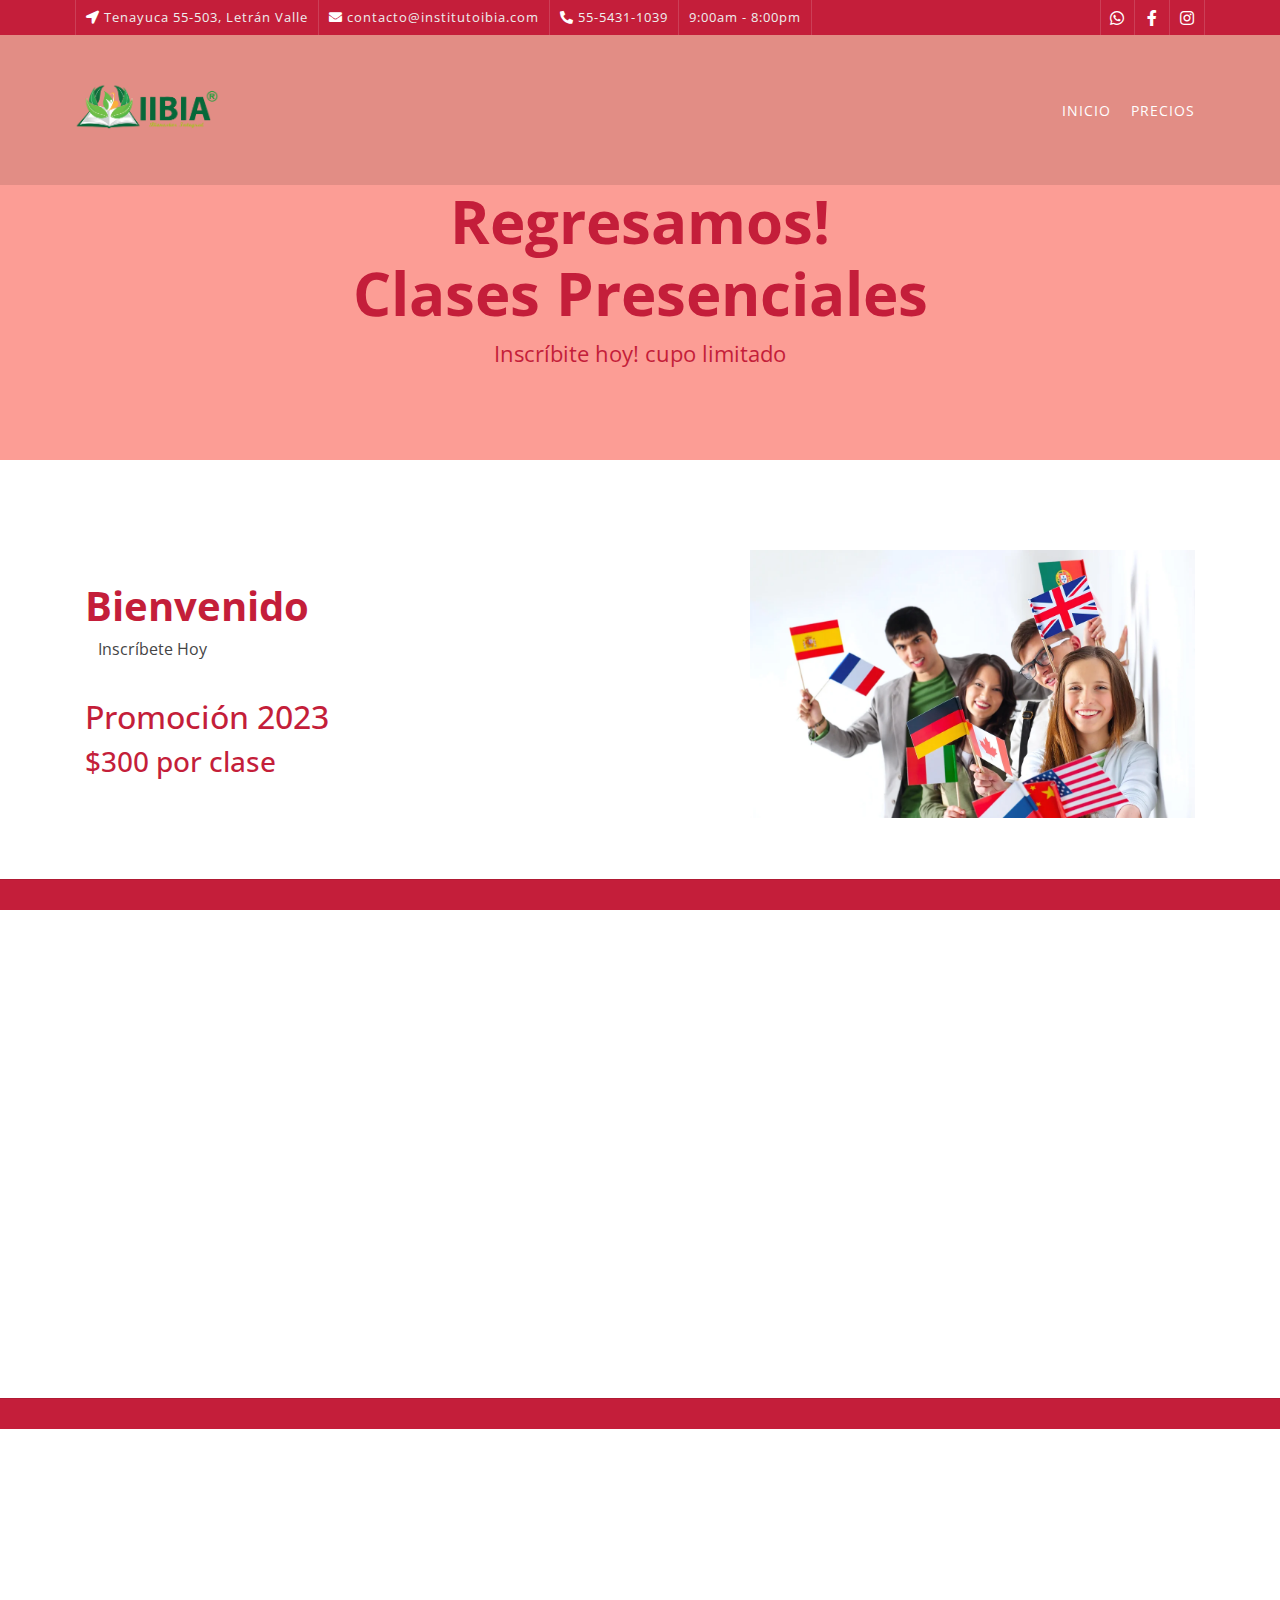
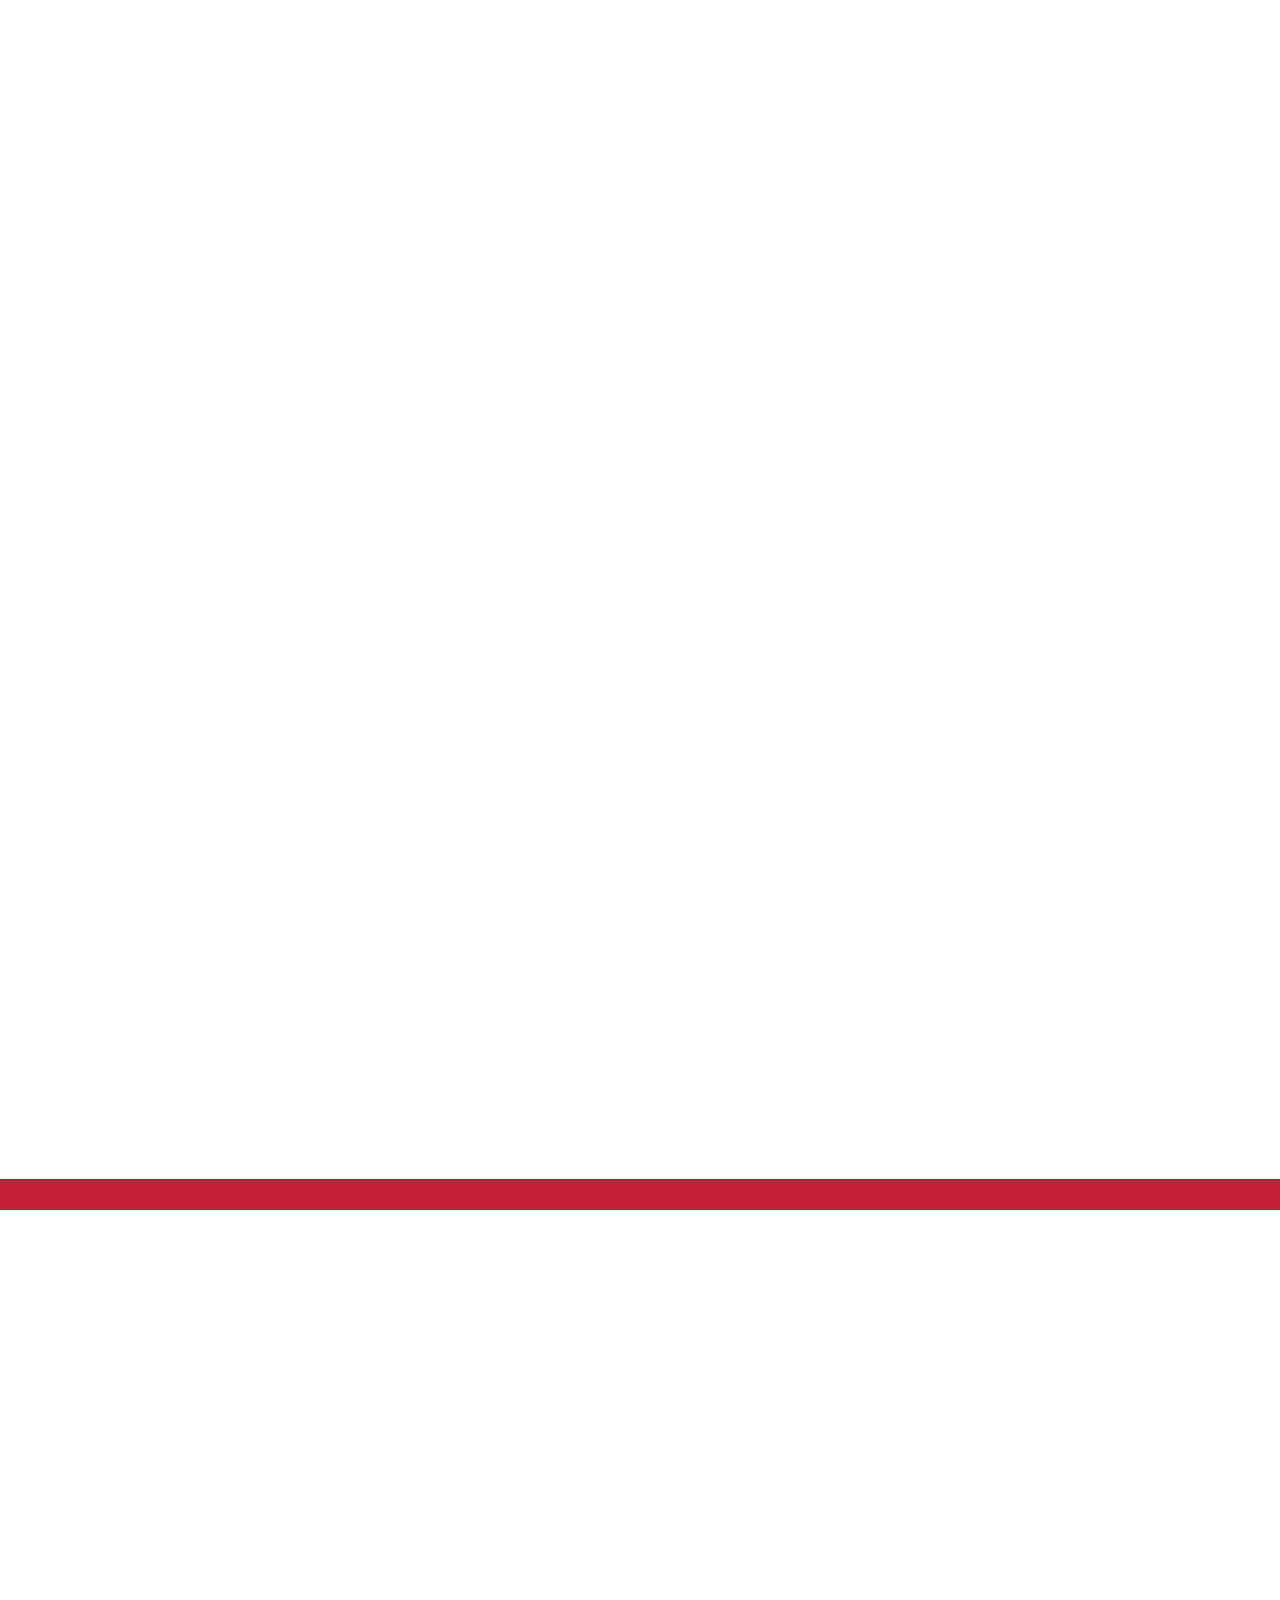
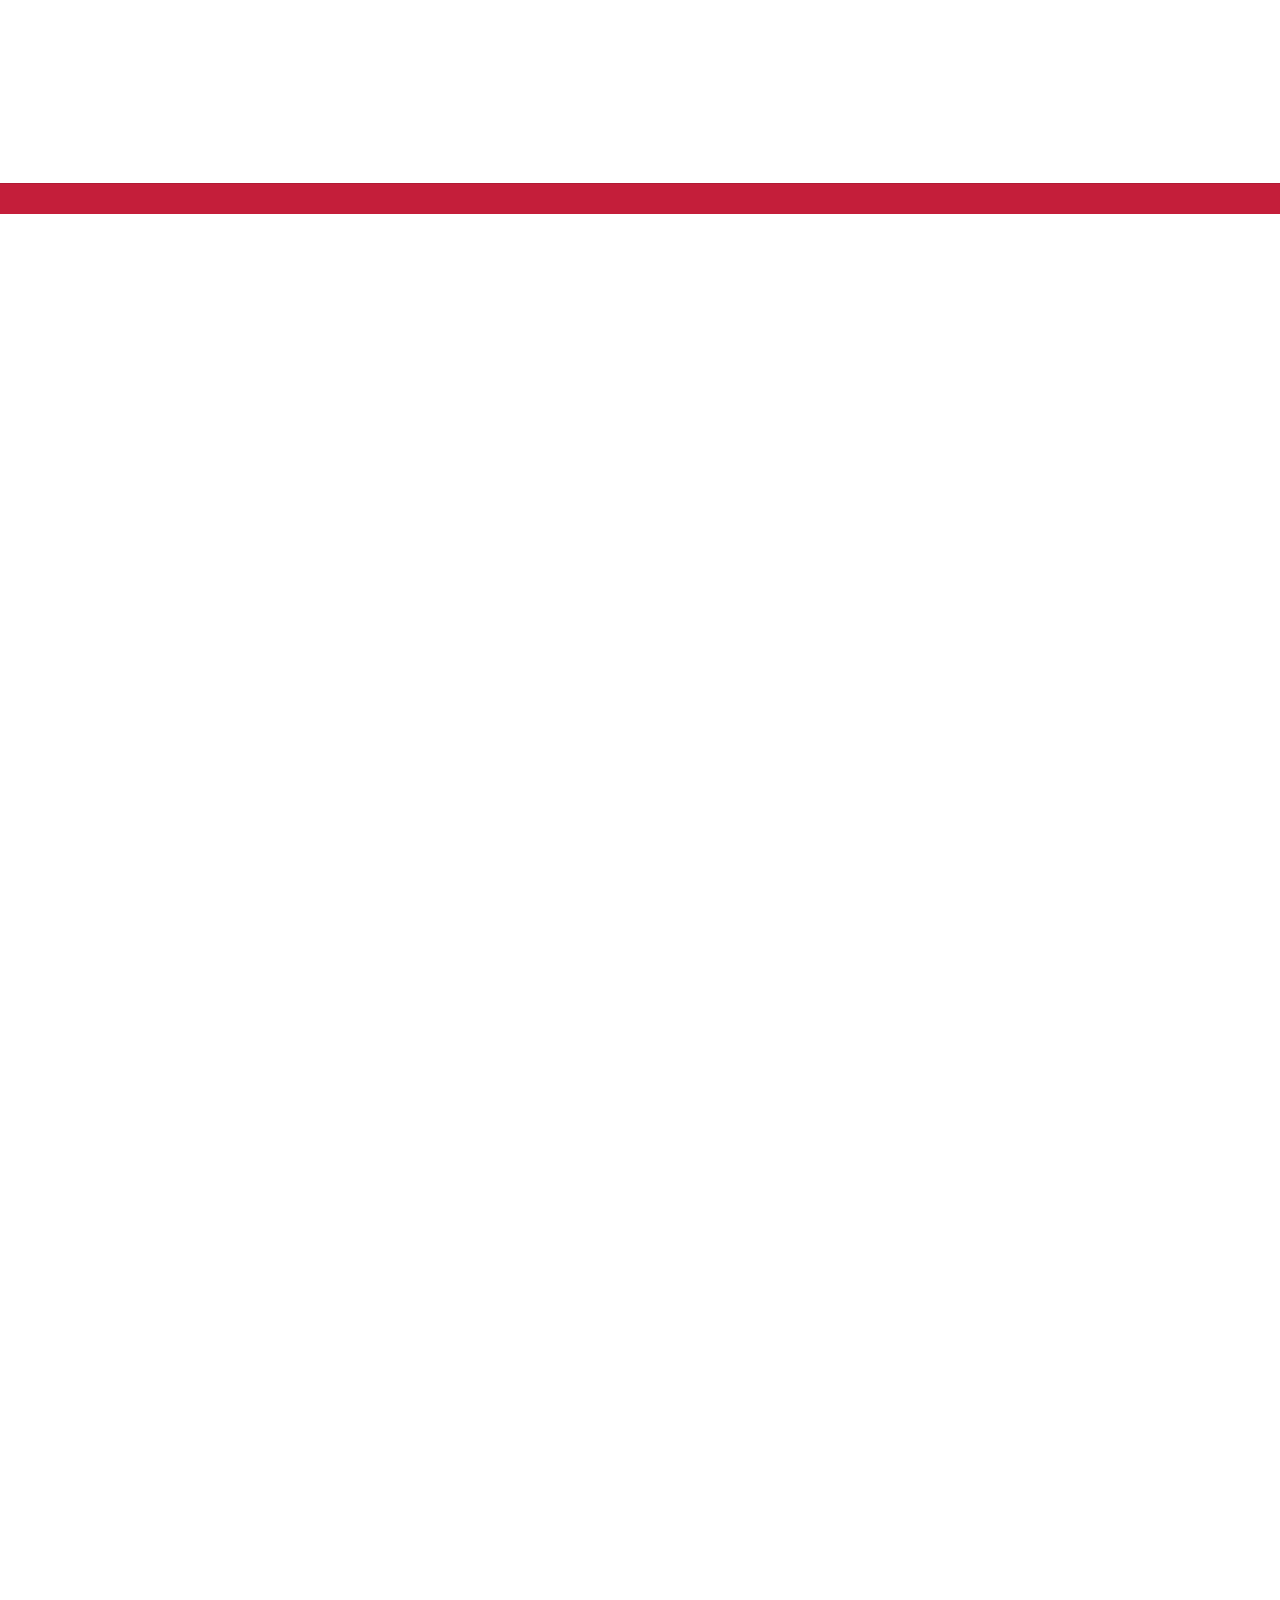
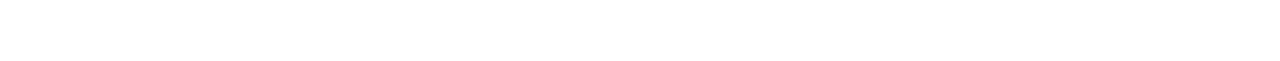
==== commit f3779919: "Update idiomas.html" ====
--- a/idiomas.html
+++ b/idiomas.html
@@ -253,6 +253,100 @@
 <hr />
 <!-- About End -->
 
+<!-- Price Start -->
+        <div class="price">
+            <div class="container">
+                <div class="section-header text-center wow zoomIn" data-wow-delay="0.1s">
+                    <p>Precios</p>
+                    <h2>Elige tu plan de pago</h2>
+                </div>
+                <div class="row">
+                    <div class="col-md-4 wow fadeInUp" data-wow-delay="0.0s">
+                        <div class="price-item featured-item">
+                            <div class="price-header">
+                                <div class="price-title">
+                                 <div class="price-status">
+                                    <span>Popular</span>
+                                </div>
+                                    <h2>Plan Mensual</h2>
+                                </div>
+                                <div class="price-prices">
+                                    <h2><small>$</small>1,900<span>/ mes</span></h2>
+                                </div>
+                            </div>
+                            <div class="price-body">
+                                <div class="price-description">
+                                    <ul>
+                                        <li>Aplica descuento del 5%</li>
+                                        <li>Pago Mes de 4 semanas: $1,520</li>
+                                        <li>Pago Mes de 5 semanas: $1,900</li>
+                                    </ul>
+                                </div>
+                            </div>
+                            <div class="price-footer">
+                                <div class="price-action">
+                                    <a class="btn" href="https://api.whatsapp.com/send/?phone=5215532531034&text&app_absent=0">Inscríbete hoy</a>
+                                </div>
+                            </div>
+                        </div>
+                    </div>
+                    <div class="col-md-4 wow fadeInUp" data-wow-delay="0.3s">
+                        <div class="price-item">
+                            <div class="price-header">
+                                <div class="price-title">
+                                    <h2>Plan Semanal</h2>
+                                </div>
+                                <div class="price-prices">
+                                    <h2><small>$</small>380<span>/ semana</span></h2>
+                                </div>
+                            </div>
+                            <div class="price-body">
+                                <div class="price-description">
+                                    <ul>
+                                        <li>Pago por clase</li>
+                                        <li>En efectivo o con tarjeta</li>
+                                        <li>Pago al comienzo de la clase</li>
+                                    </ul>
+                                </div>
+                            </div>
+                            <div class="price-footer">
+                                <div class="price-action">
+                                    <a class="btn" href="https://api.whatsapp.com/send/?phone=5215532531034&text&app_absent=0">Inscríbete hoy</a>
+                                </div>
+                            </div>
+                        </div>
+                    </div>
+                    <div class="col-md-4 wow fadeInUp" data-wow-delay="0.6s">
+                        <div class="price-item">
+                            <div class="price-header">
+                                <div class="price-title">
+                                    <h2>Plan Anual</h2>
+                                </div>
+                                <div class="price-prices">
+                                    <h2><small>$</small>19,760<span>/año</span></h2>
+                                </div>
+                            </div>
+                            <div class="price-body">
+                                <div class="price-description">
+                                    <ul>
+                                        <li>Aplica descuento del 10%</li>
+                                        <li>Pago anual</li>
+                                        <li>52 semanas (1 año) </li>
+                                    </ul>
+                                </div>
+                            </div>
+                            <div class="price-footer">
+                                <div class="price-action">
+                                    <a class="btn" href="">Join Now</a>
+                                </div>
+                            </div>
+                        </div>
+                    </div>
+                </div>
+            </div>
+        </div>
+        <!-- Price End -->
+
 <!-- Map -->
 
 <!-- Mapa -->
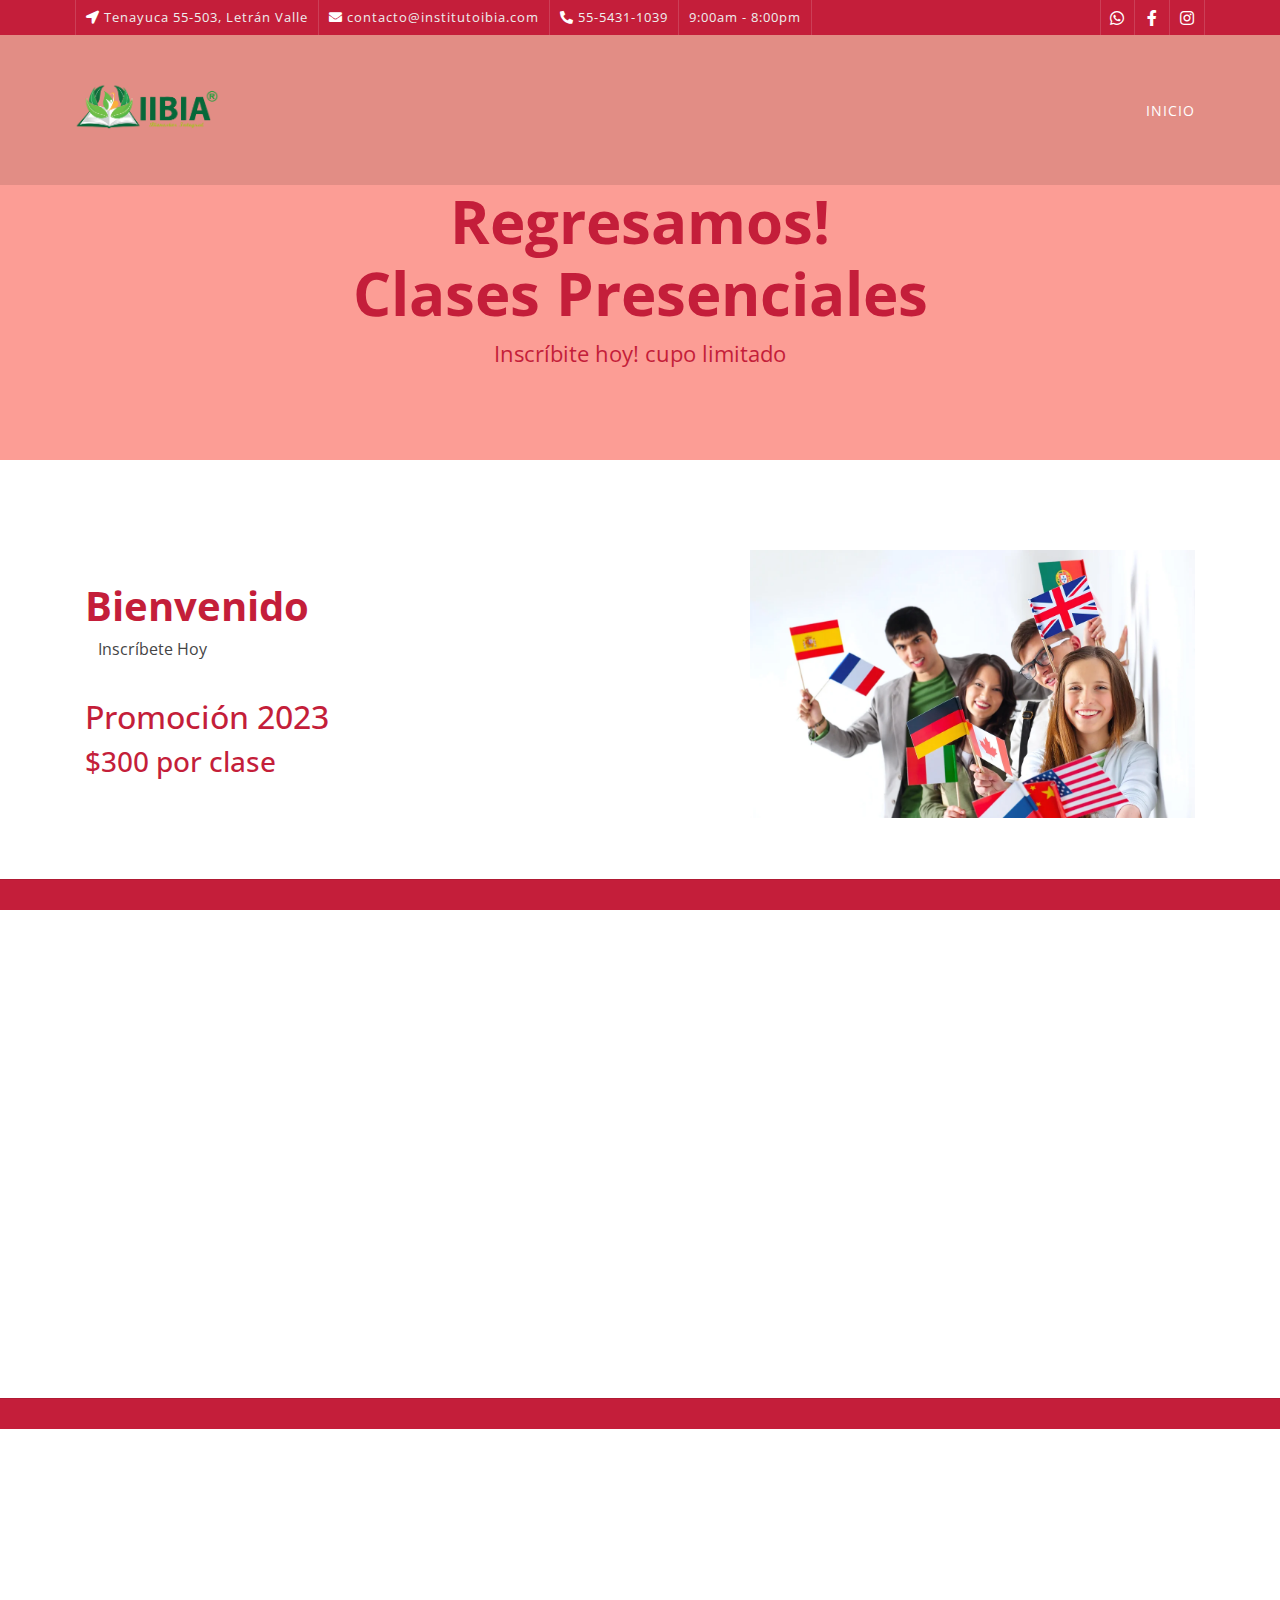
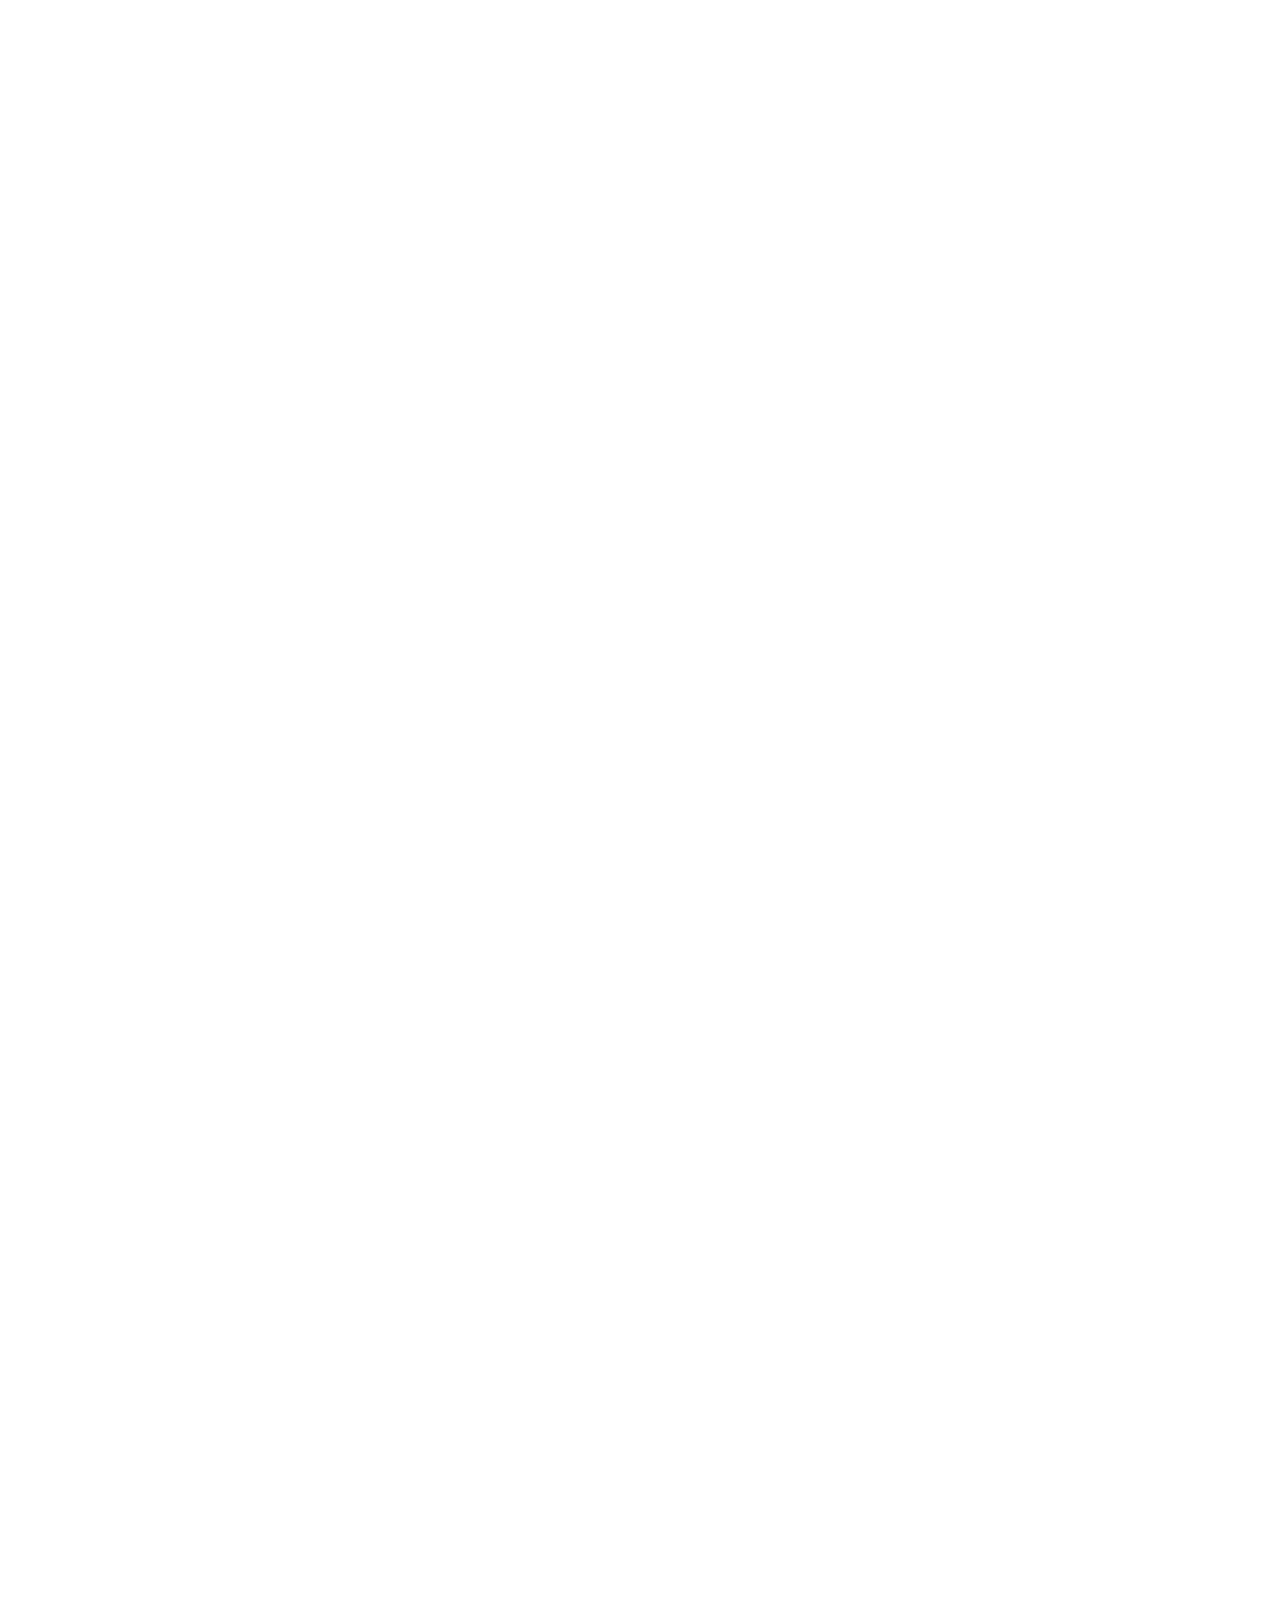
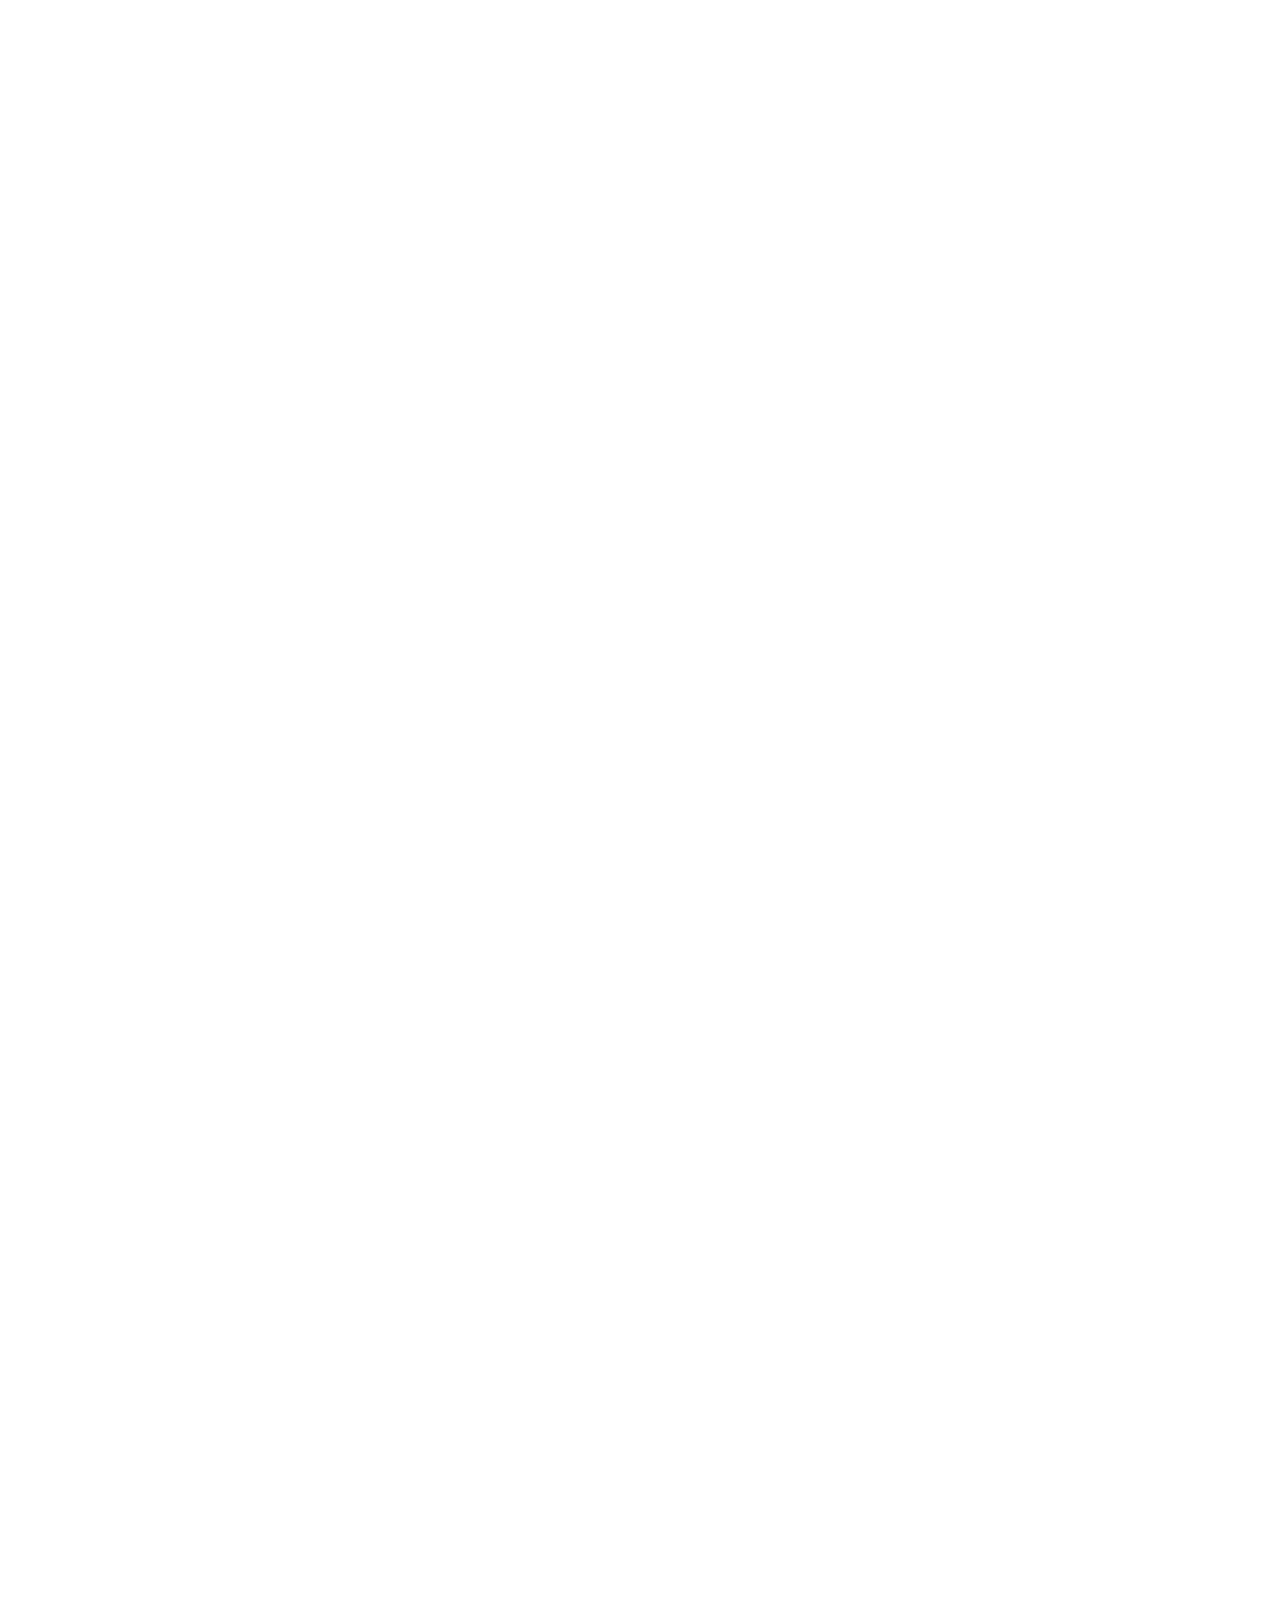
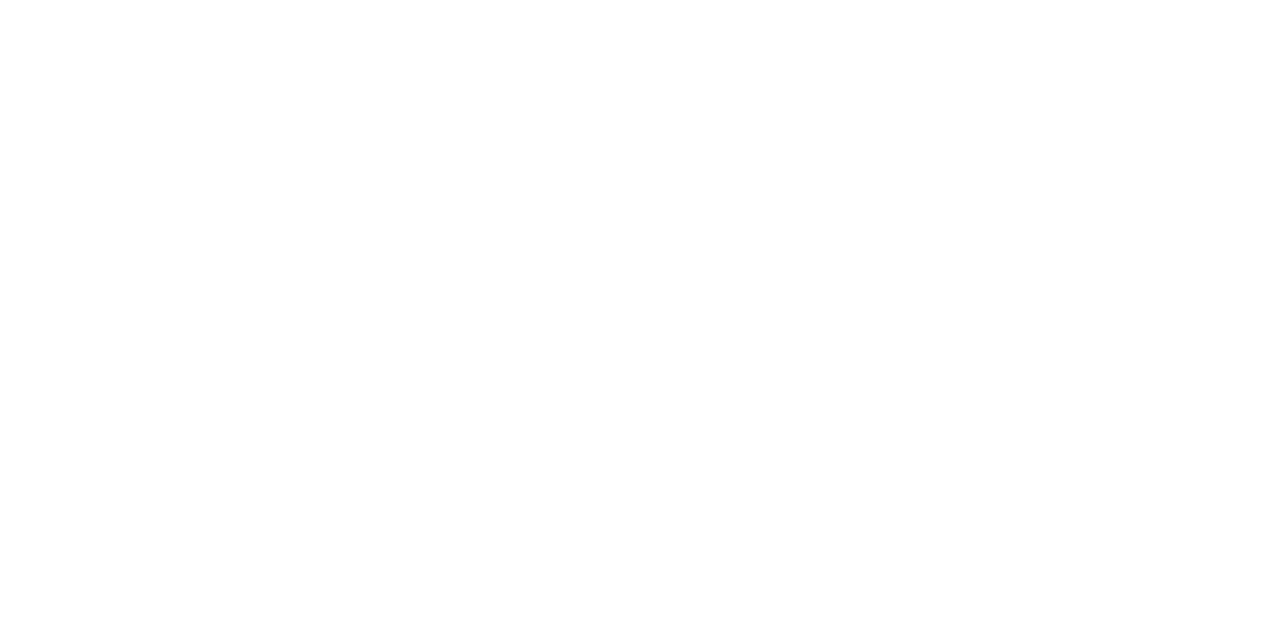
==== commit ff4ebf79: "Update idiomas.html" ====
--- a/idiomas.html
+++ b/idiomas.html
@@ -74,7 +74,6 @@
                 <div class="collapse navbar-collapse justify-content-between" id="navbarCollapse">
                     <div class="navbar-nav ml-auto">
                         <a href="idiomas.html" class="nav-item nav-link">Inicio</a>
-                        <a href="price.html" class="nav-item nav-link">Precios</a>
                     </div>
                 </div>
             </div>
@@ -169,10 +168,18 @@
        <div class="about wow fadeInUp" data-wow-delay="0.1s">
         <div class="container">
             <div class="row align-items-center">
+                <div class="col-lg-5 col-md-6">
+                <div class="about-img">
+
+                    <iframe width="560" height="315" src="https://www.youtube.com/embed/rOtiZbIJkbM?si=XfagvUe1pa5E5shN" title="YouTube video player" frameborder="0" allow="accelerometer; autoplay; clipboard-write; encrypted-media; gyroscope; picture-in-picture; web-share" allowfullscreen></iframe>
+
+                </div>
+                <div class="col-lg-7 col-md-6">
                     <div class="section-header text-left">
                         <p>Programa</p>
                         <h2>¿En qué consiste?</h2>
                     </div>
+
                     <div class="about-text">
                         <p>Nuestro programa</p>
                         <p>Como una institución líder en la enseñanza de idiomas en México y el mundo.</p>
@@ -193,6 +200,7 @@
                         </ul>
                         <p>En cada seminario verás los ocho idiomas y practicarás todas las habilidades necesarias para expresarse en un idioma extranjero (hablar, leer, escuchar, escribir, traducir e interpretar).</p>
                     </div>
+                </div>
             </div> 
         </div>
         <div id="cursos"></div>
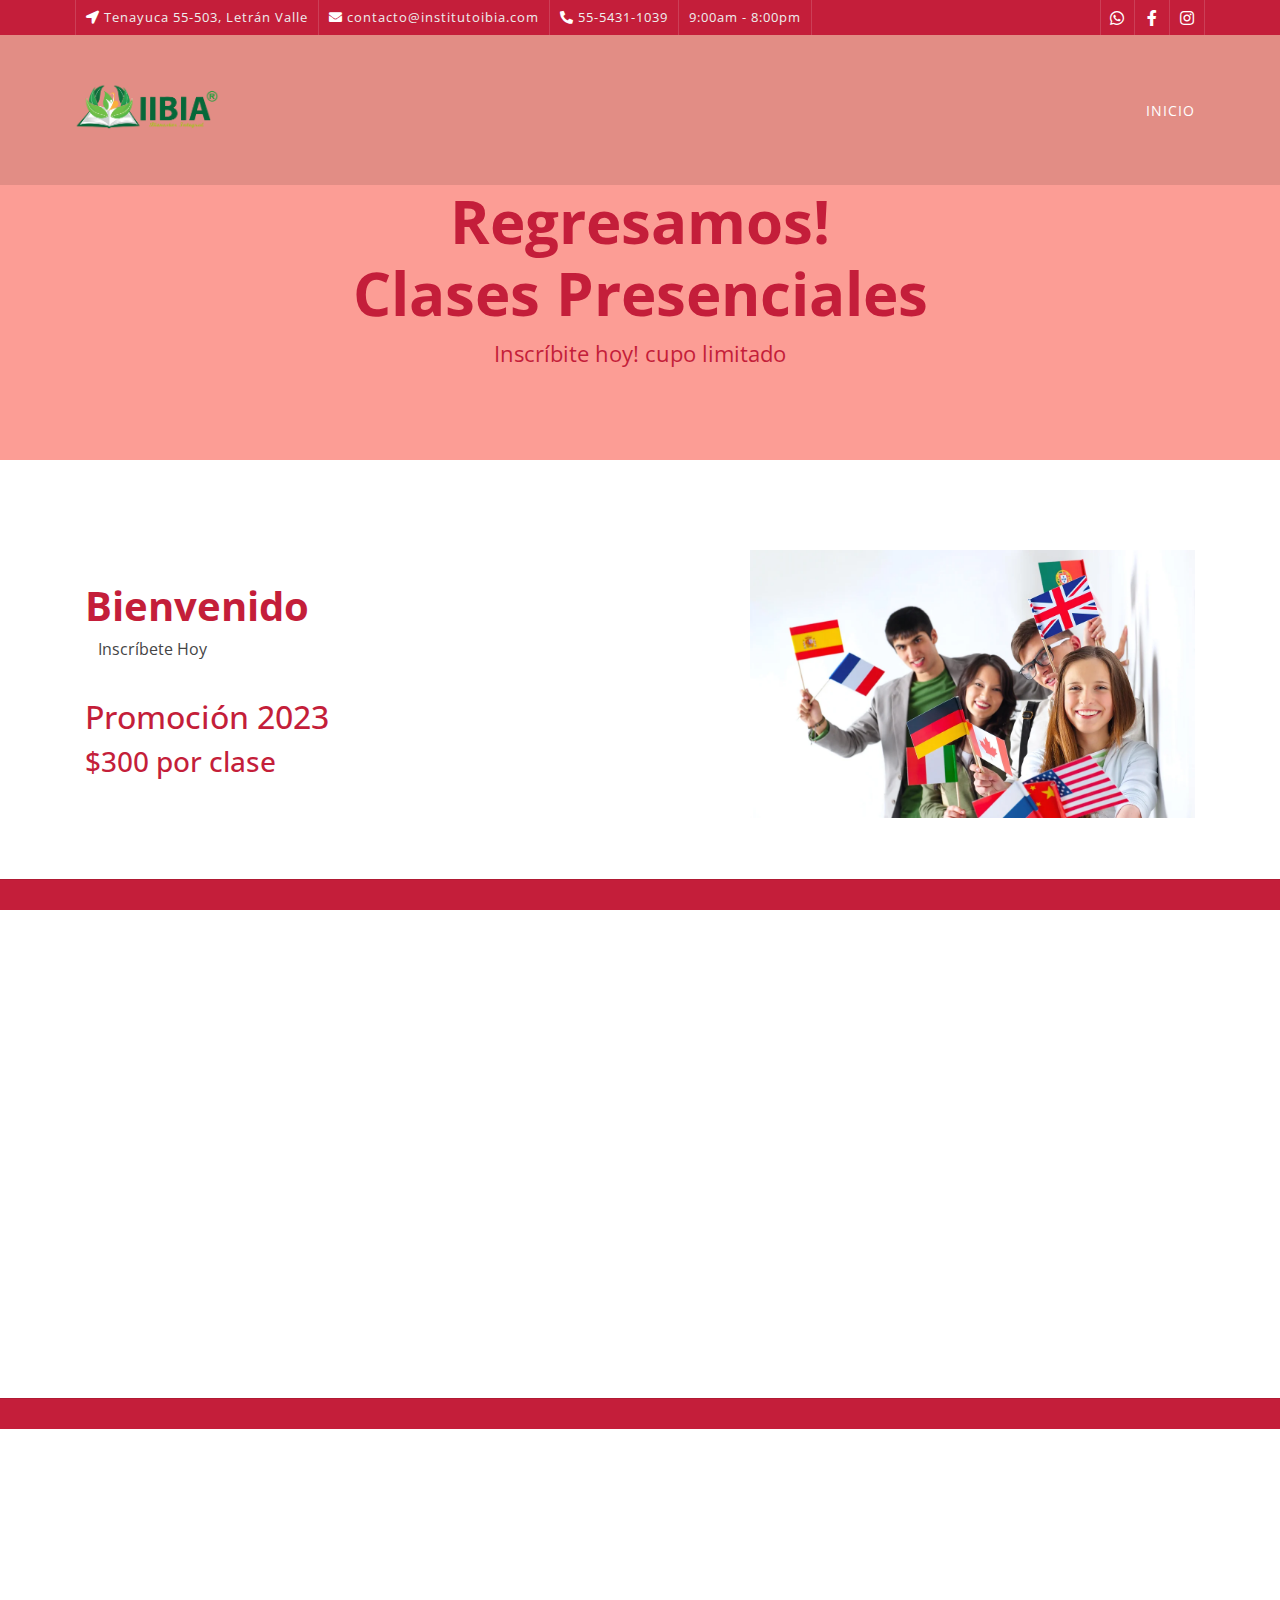
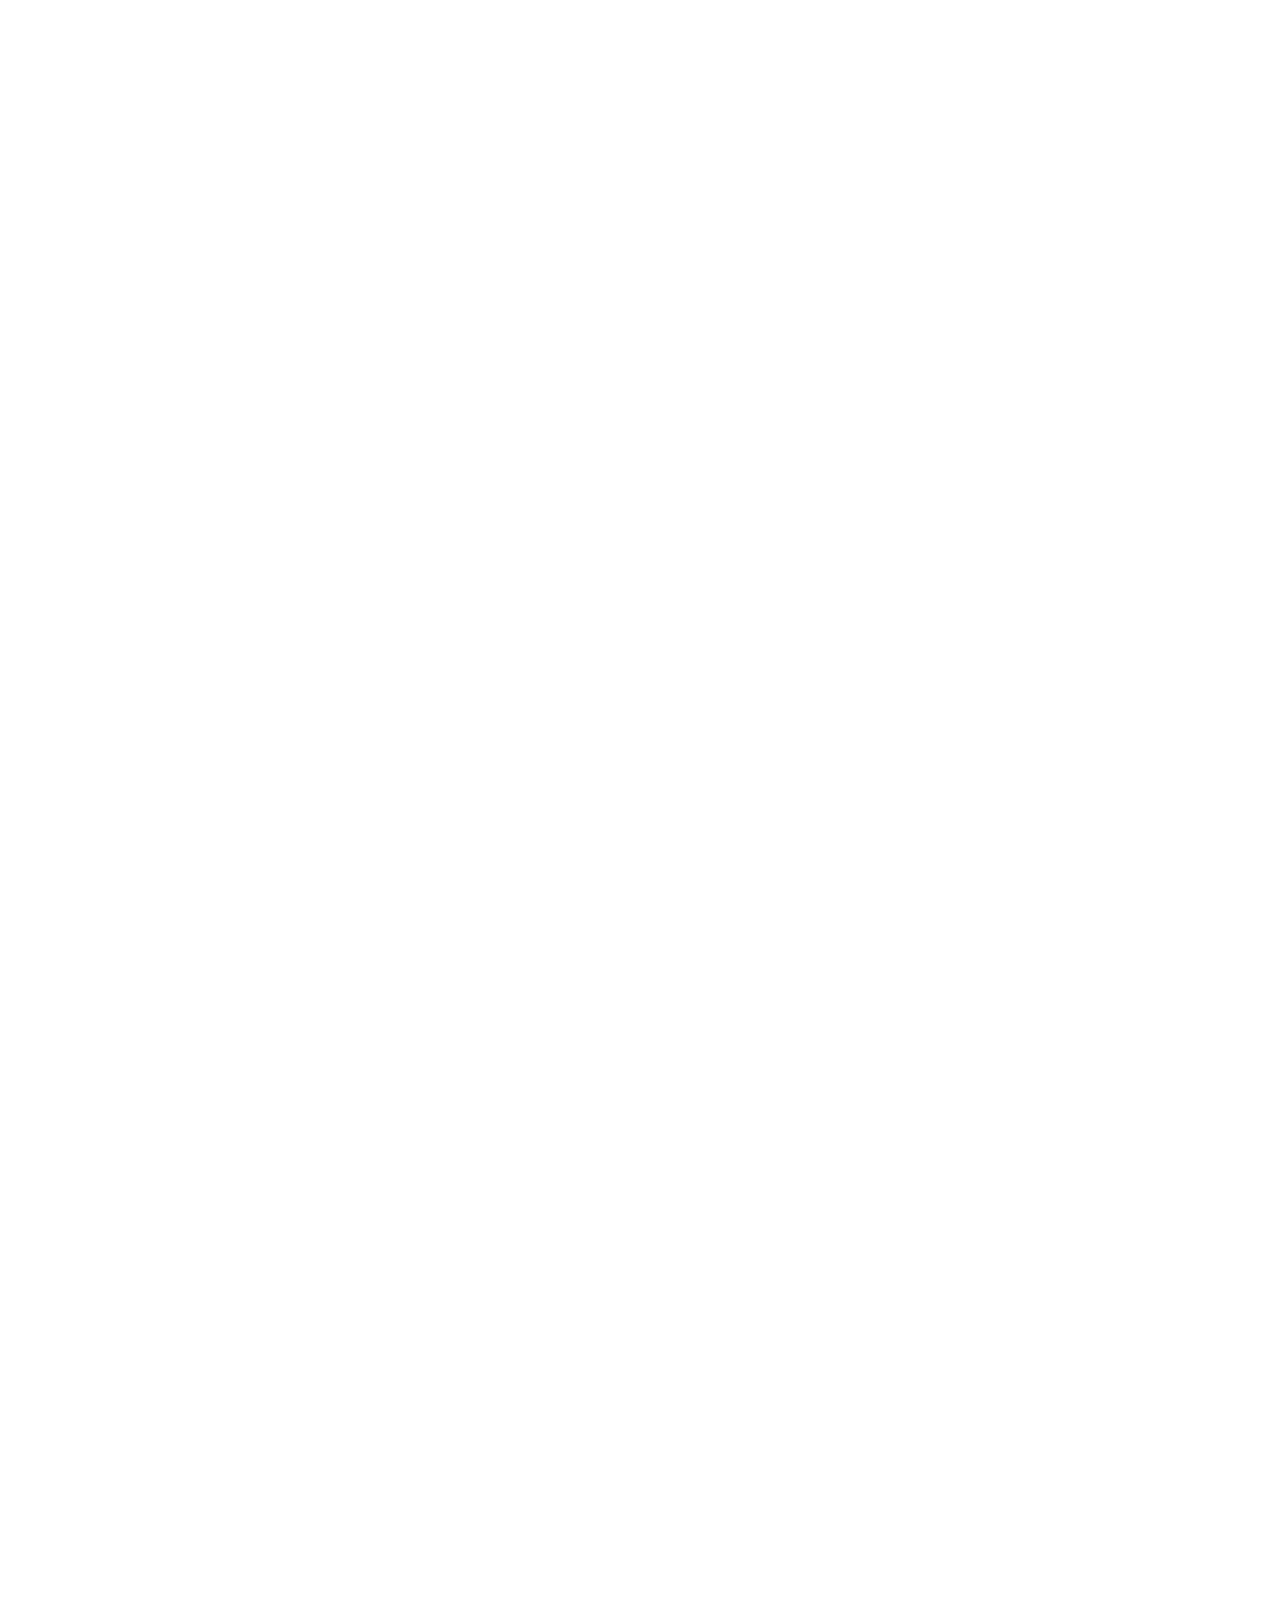
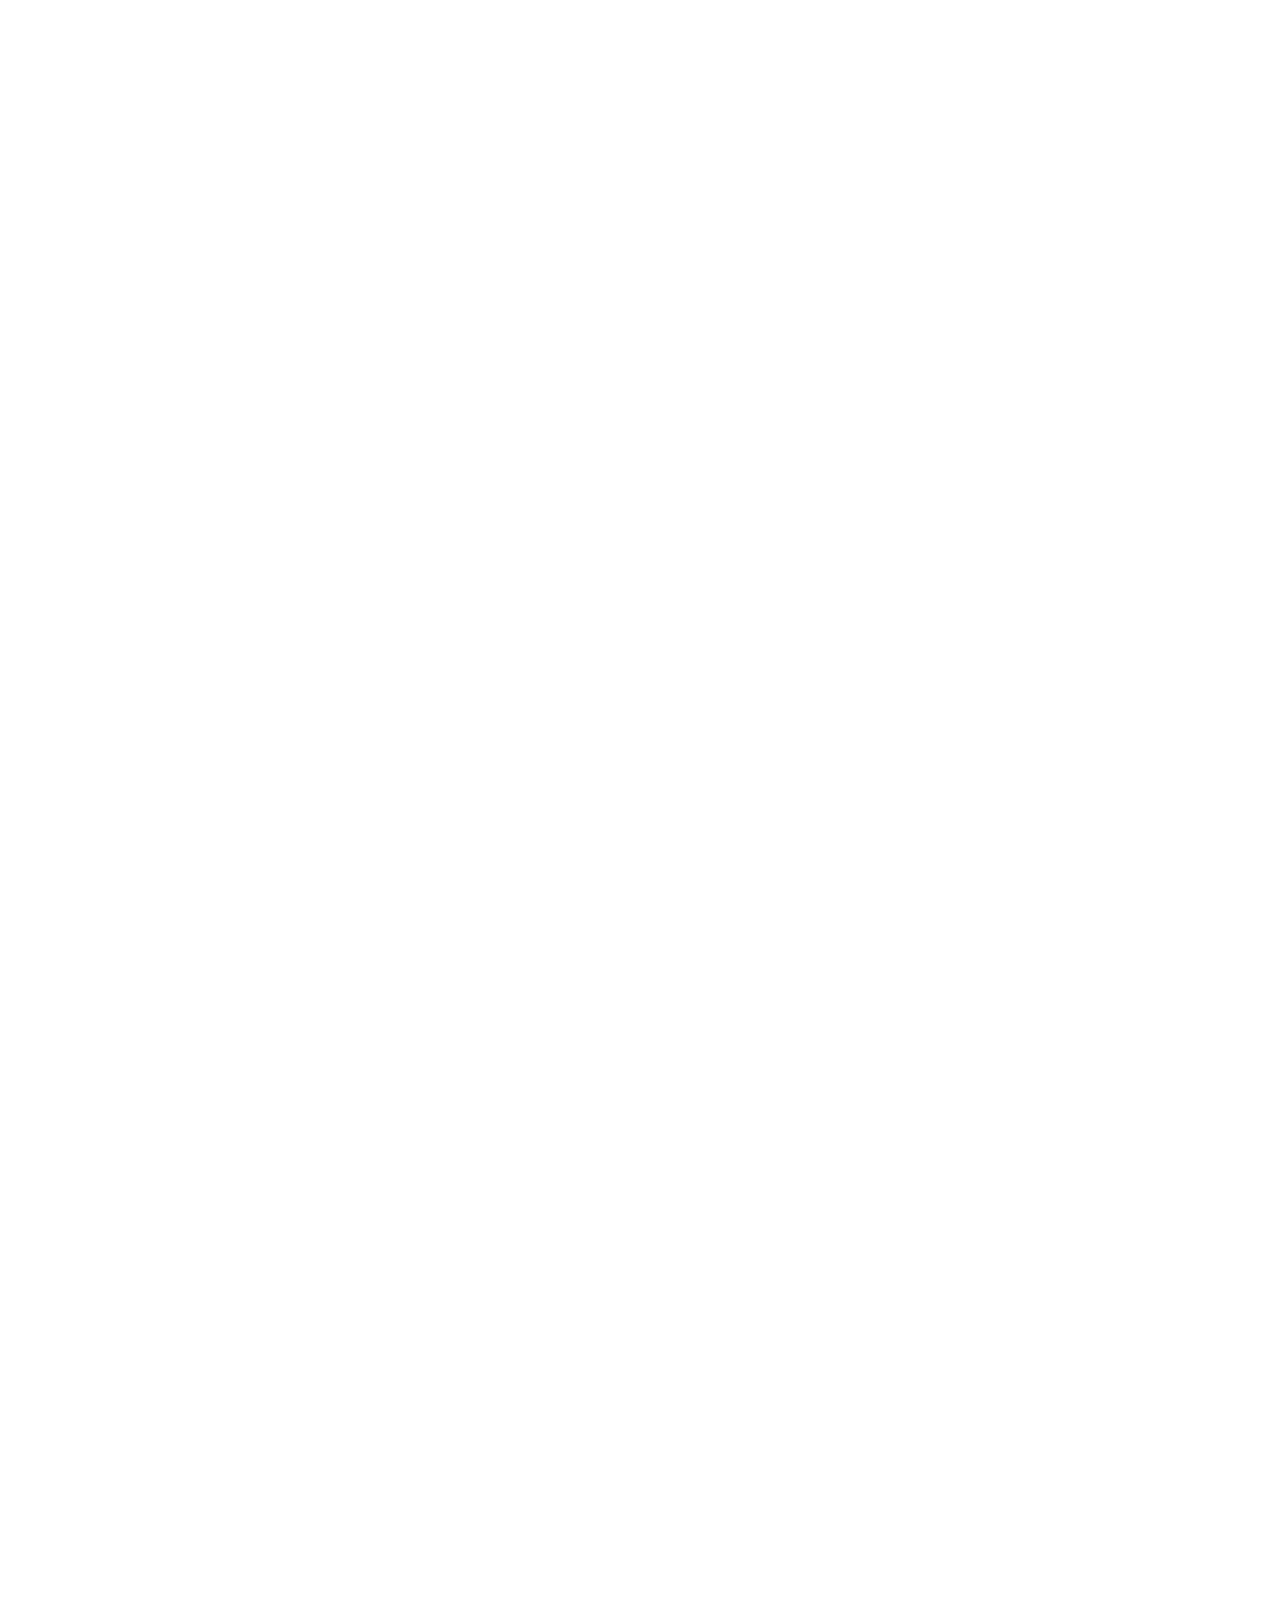
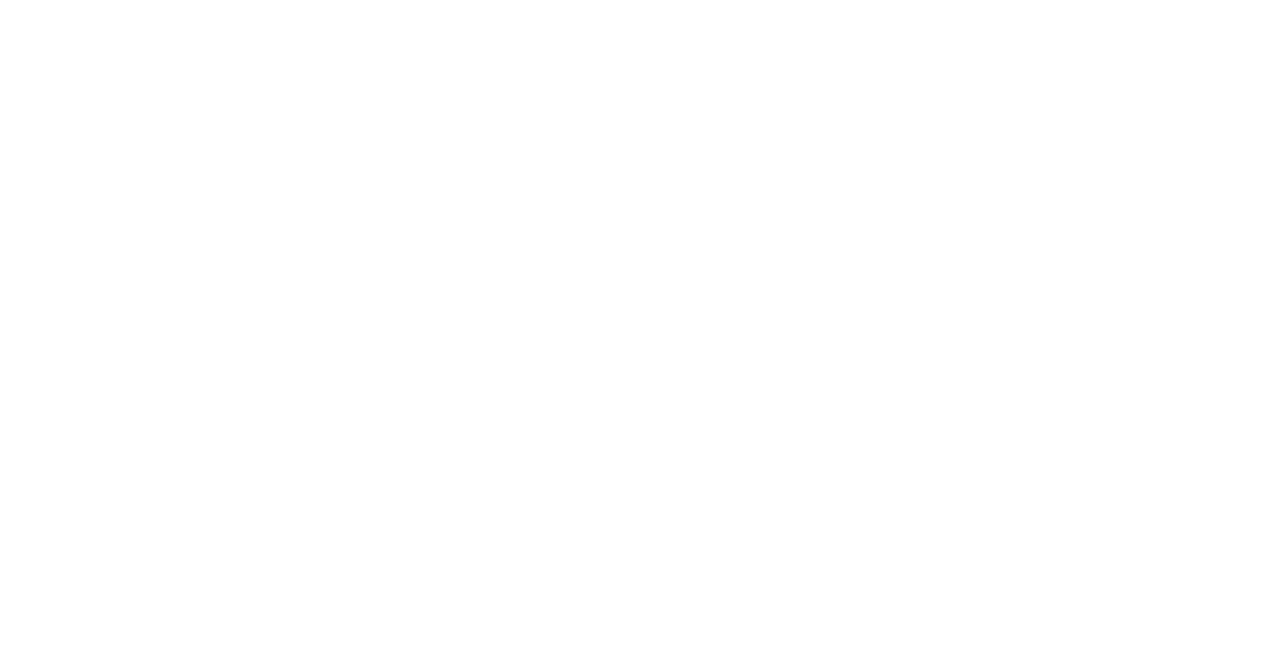
==== commit 46af0129: "Update idiomas.html" ====
--- a/idiomas.html
+++ b/idiomas.html
@@ -194,8 +194,9 @@
                                 <p>7am a 9am</p>
                                 <p>9am a 11am</p>
                                 <p>11am a 13pm</p>
-                                <p>16pm a 18pm</p>
-                                <p>18pm a 20pm</p>
+                                <p>15pm a 17pm</p>
+                                <p>17pm a 19pm</p>
+                                <p>19pm a 21pm</p>
                             </li>
                         </ul>
                         <p>En cada seminario verás los ocho idiomas y practicarás todas las habilidades necesarias para expresarse en un idioma extranjero (hablar, leer, escuchar, escribir, traducir e interpretar).</p>
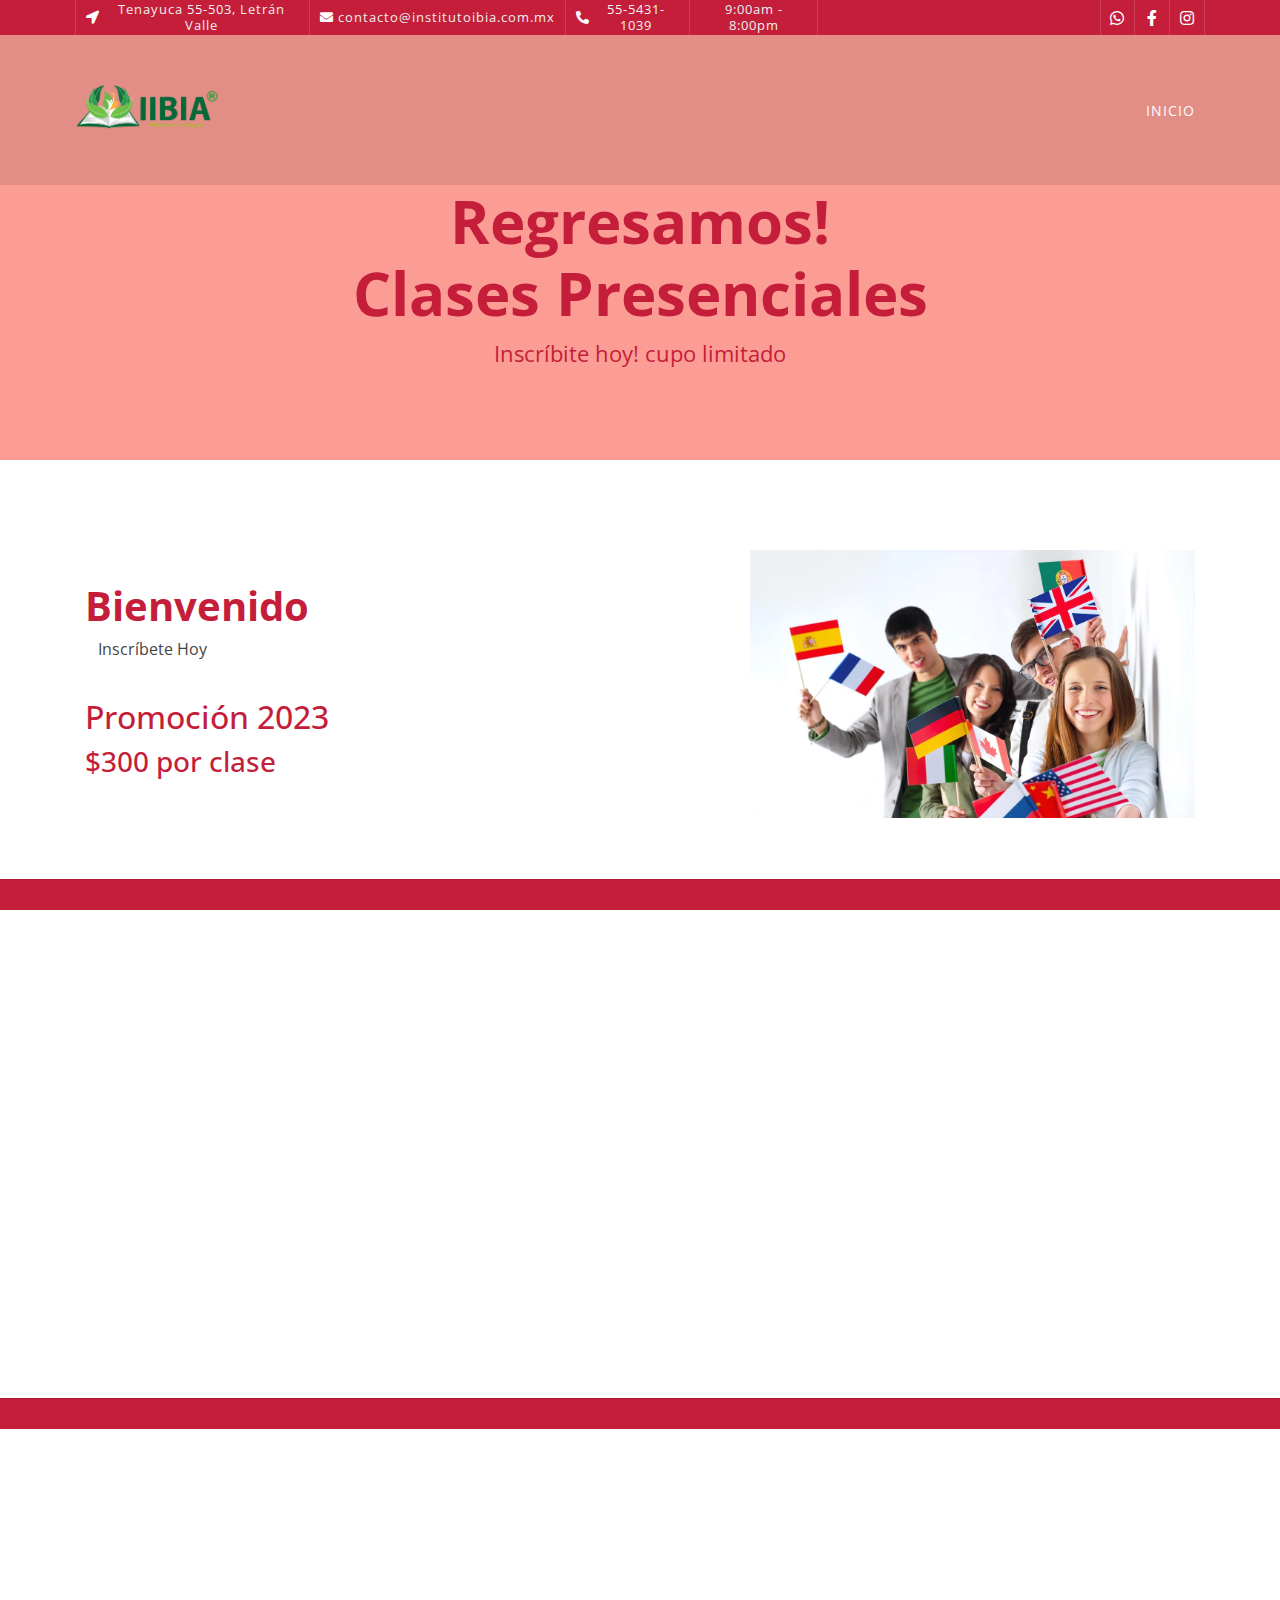
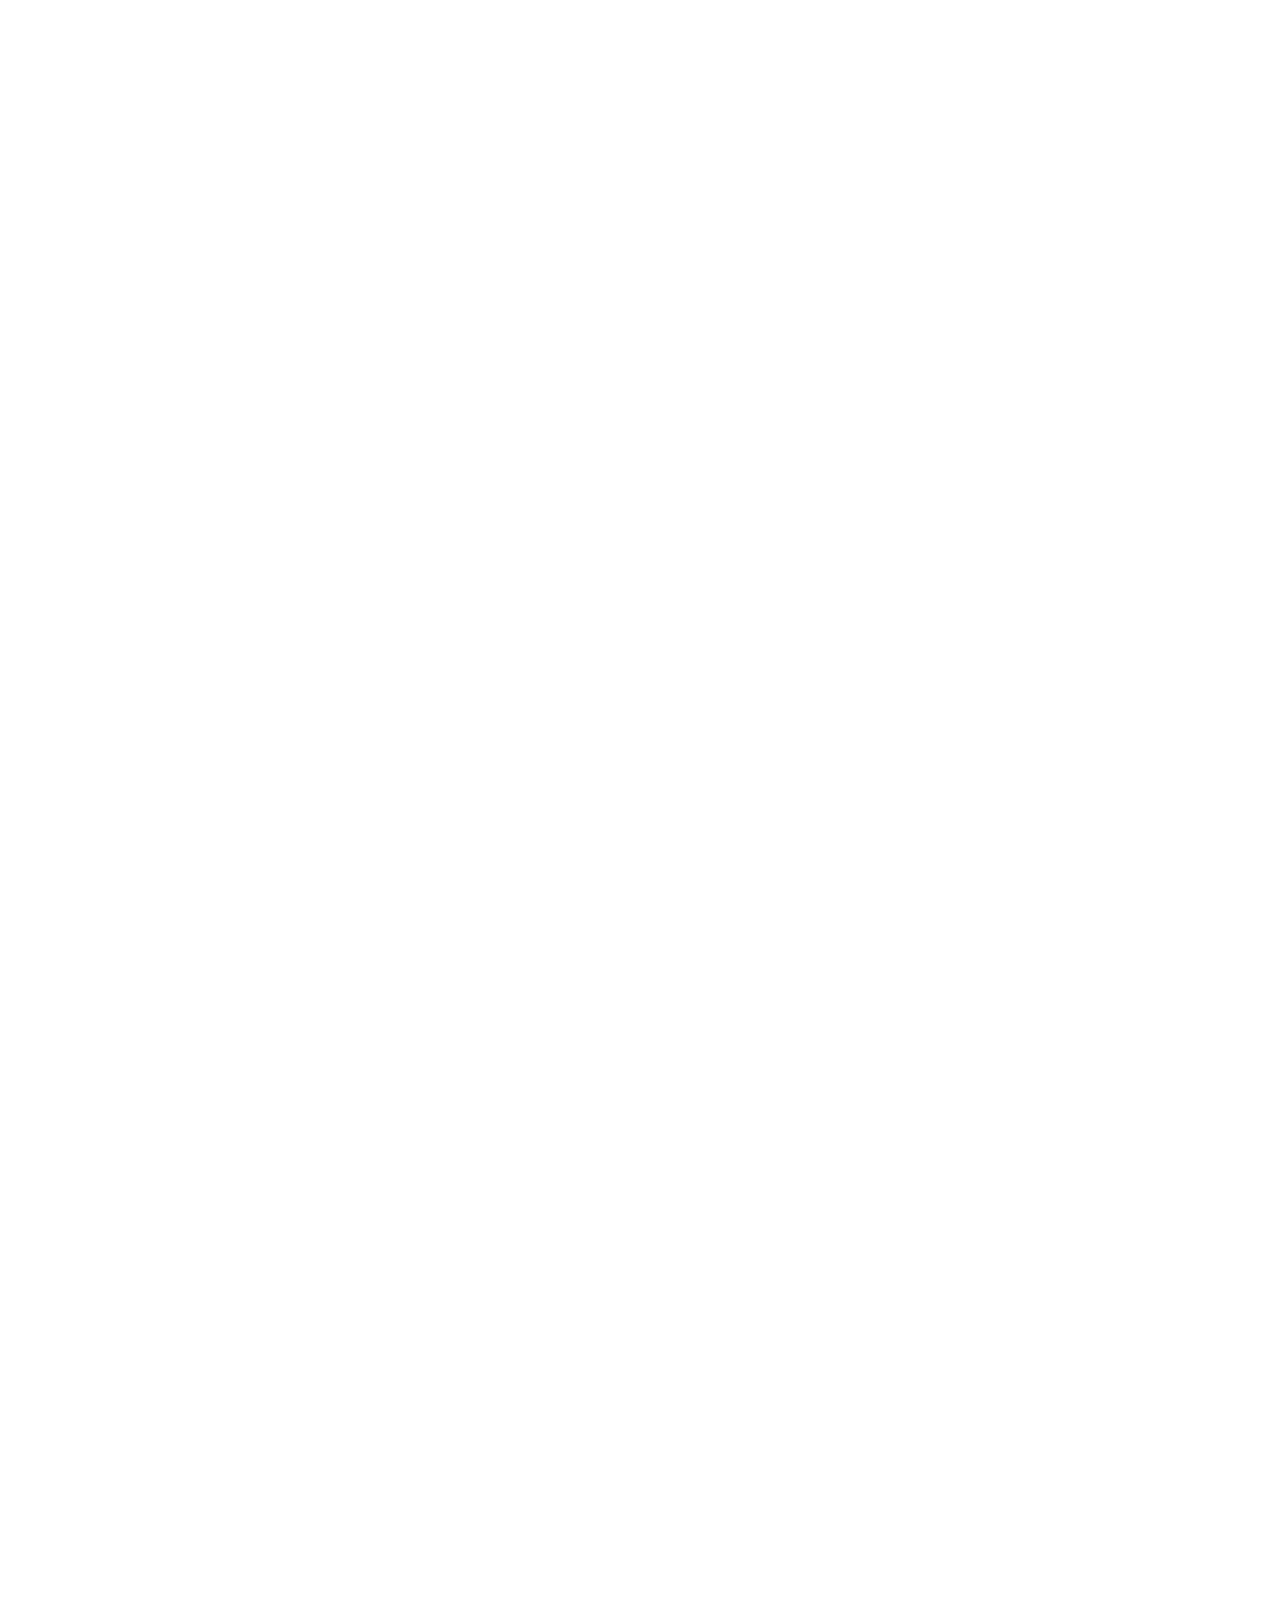
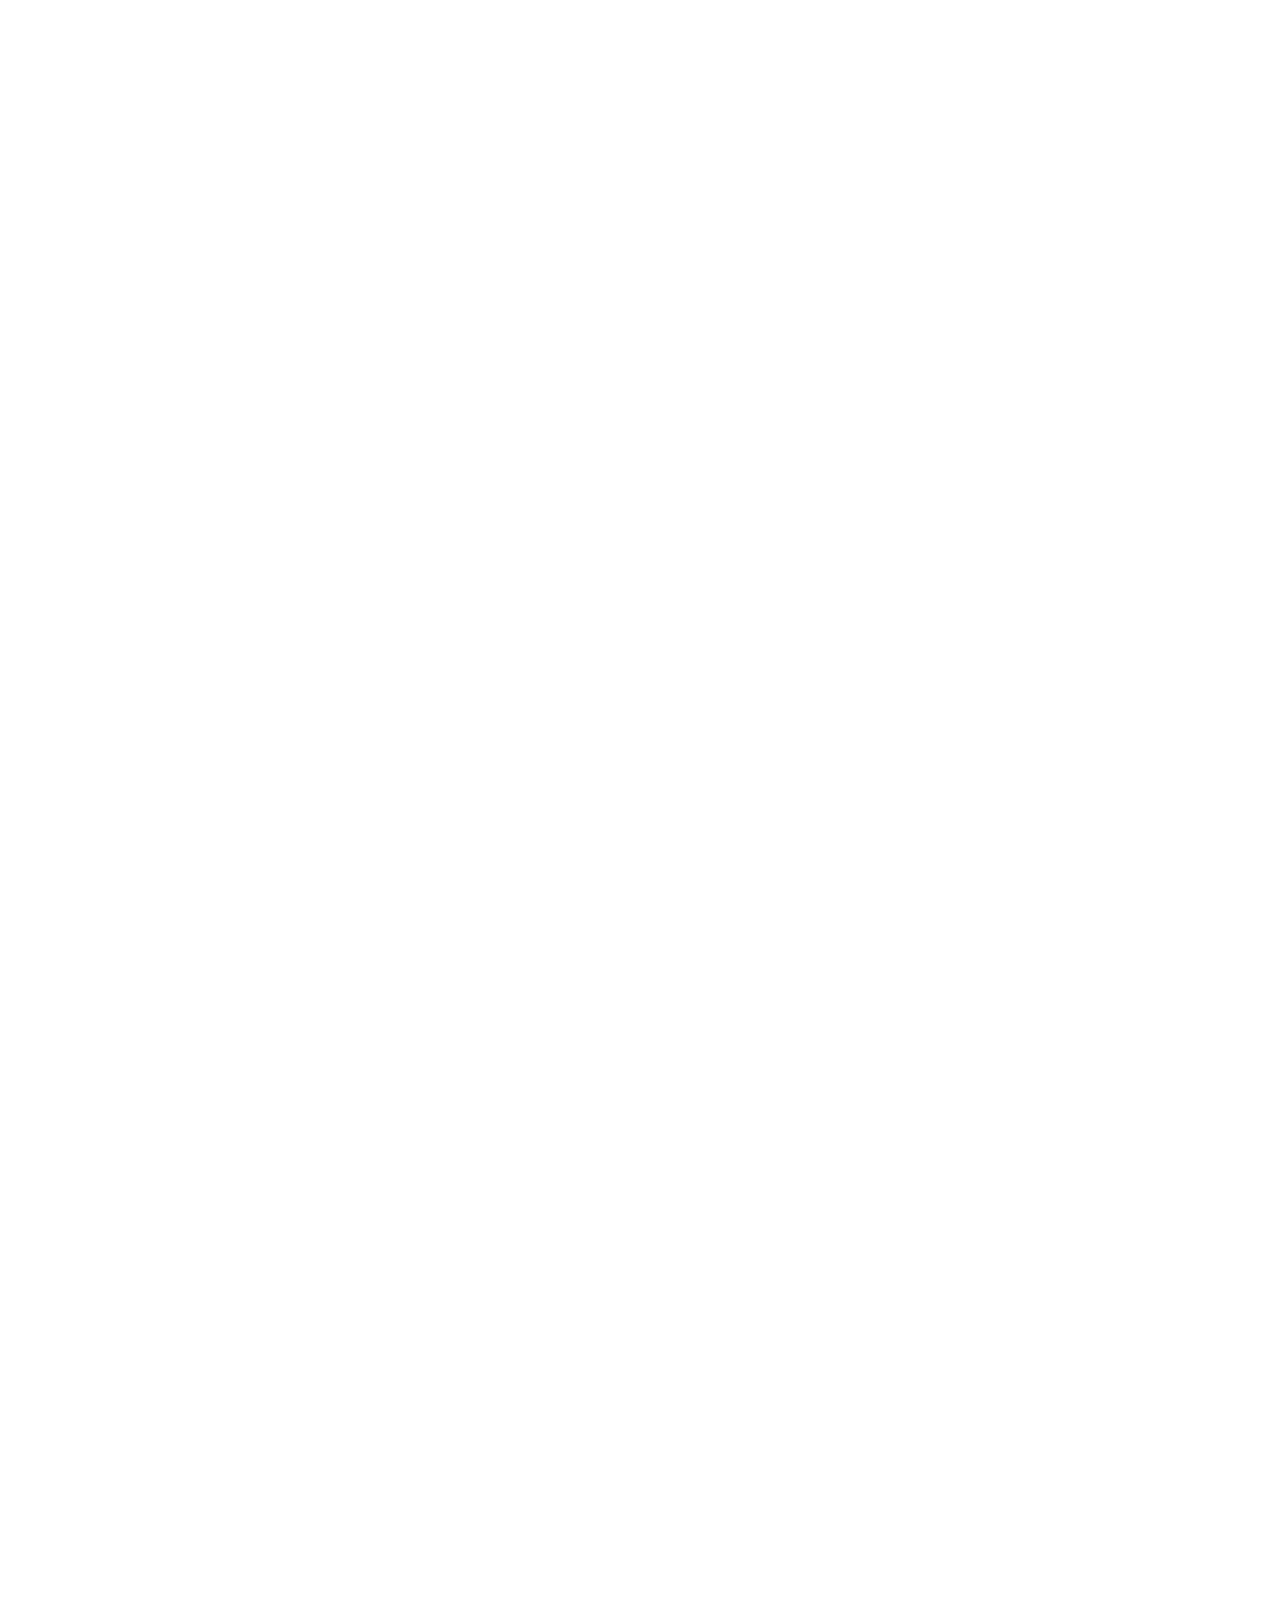
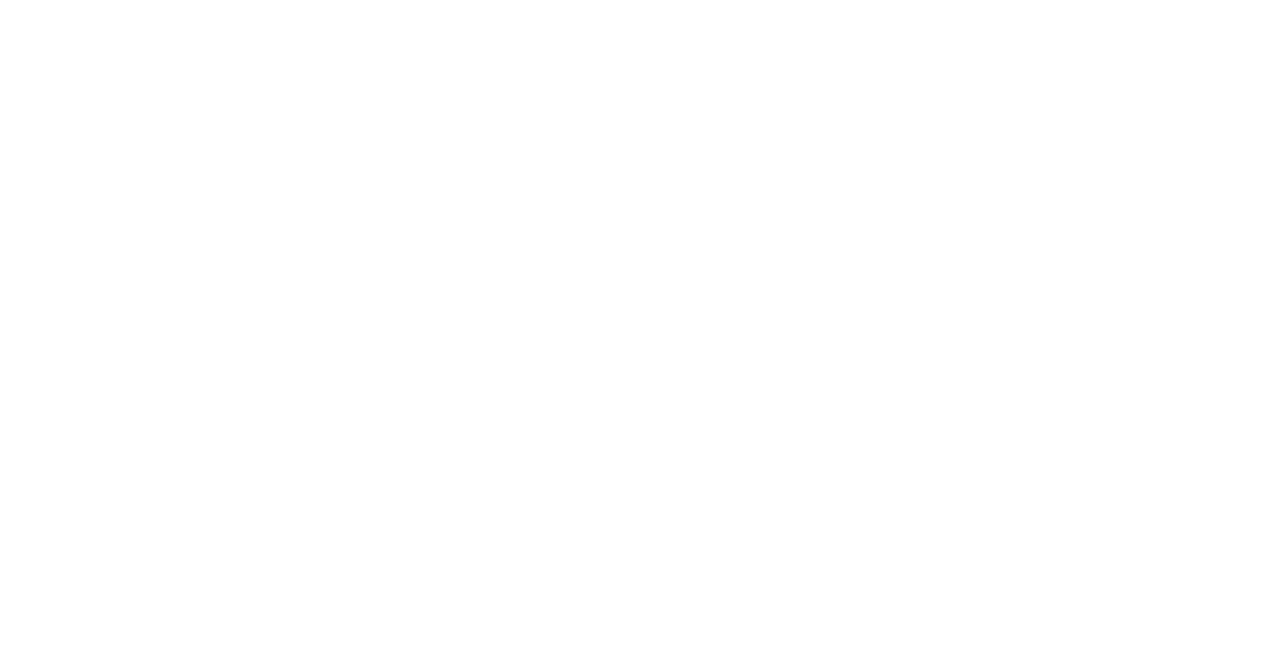
==== commit 9d97eb25: "Update idiomas.html" ====
--- a/idiomas.html
+++ b/idiomas.html
@@ -38,7 +38,7 @@
                             </div>
                             <div class="text">
                                 <i class="fa fa-envelope"></i>
-                                <h2>contacto@institutoibia.com</h2>
+                                <h2>contacto@institutoibia.com.mx</h2>
                             </div>
                             <div class="text">
                                 <i class="fa fa-phone-alt"></i>
@@ -103,7 +103,8 @@
                     <div class="col-lg-7 col-md-6">
                         <div class="section-header text-left">
                             <h2>Bienvenido</h2>
-                            <button class="btn"><a href="https://mpago.la/1B9xVU8">Inscríbete Hoy</a></button>
+                            <button class="btn".boton {
+border: 1px solid #2e518b;padding: 10px;background-color: #2e518b;color: #ffffff; ><a href="https://mpago.la/1B9xVU8">Inscríbete Hoy</a></button>
                         
                         </div>
                         <div class="about-text">
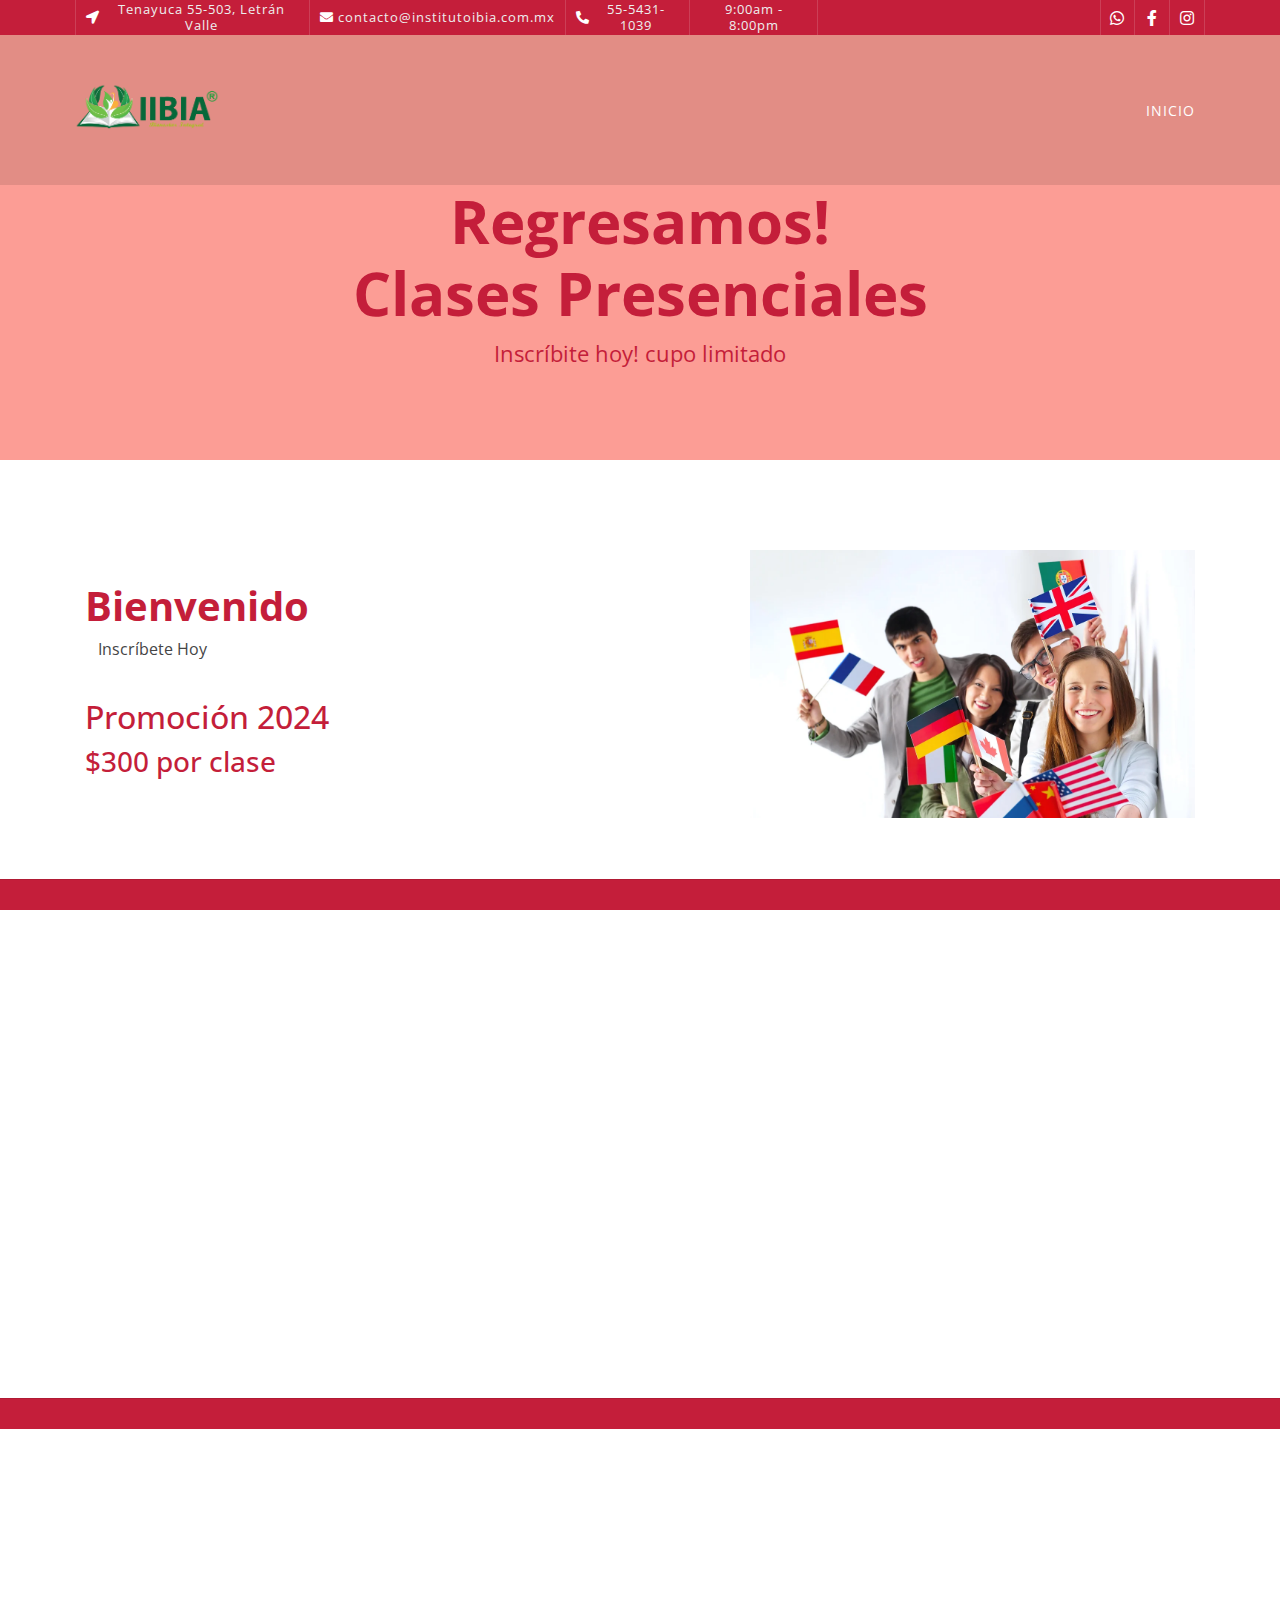
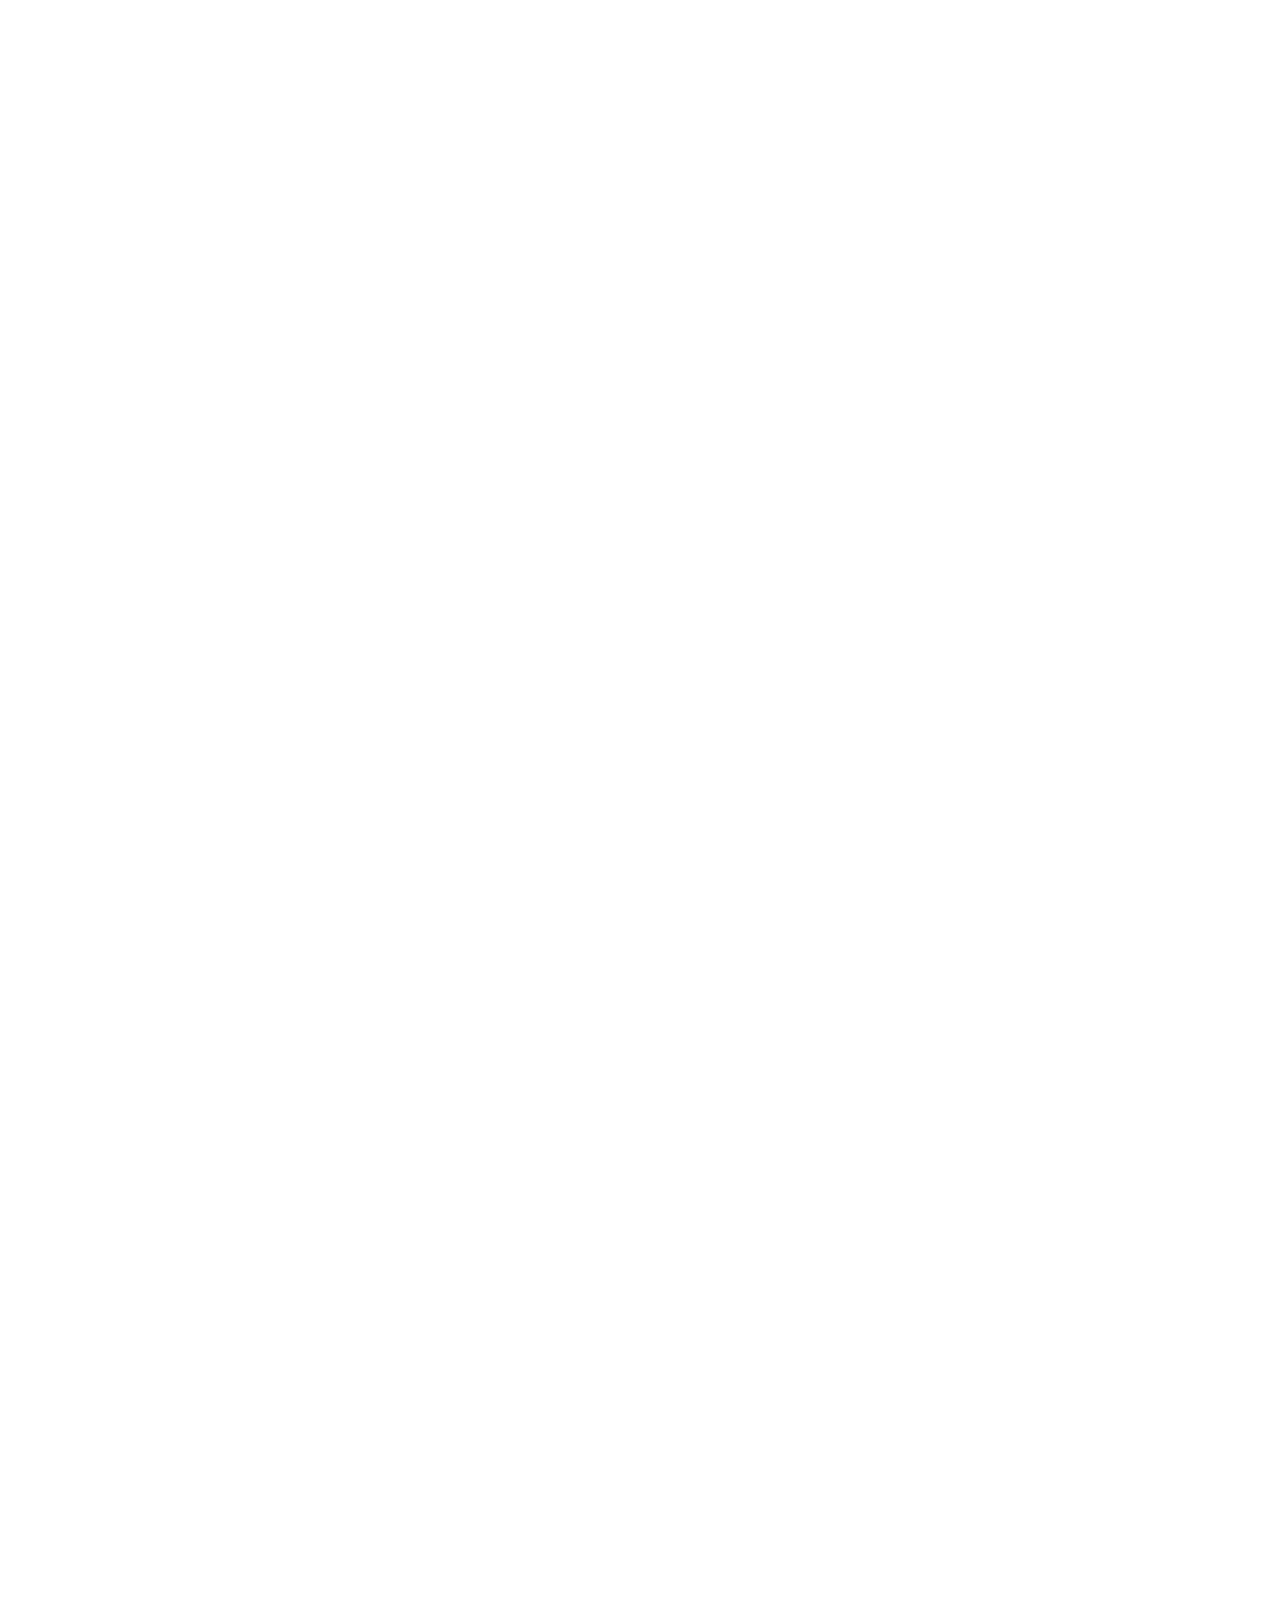
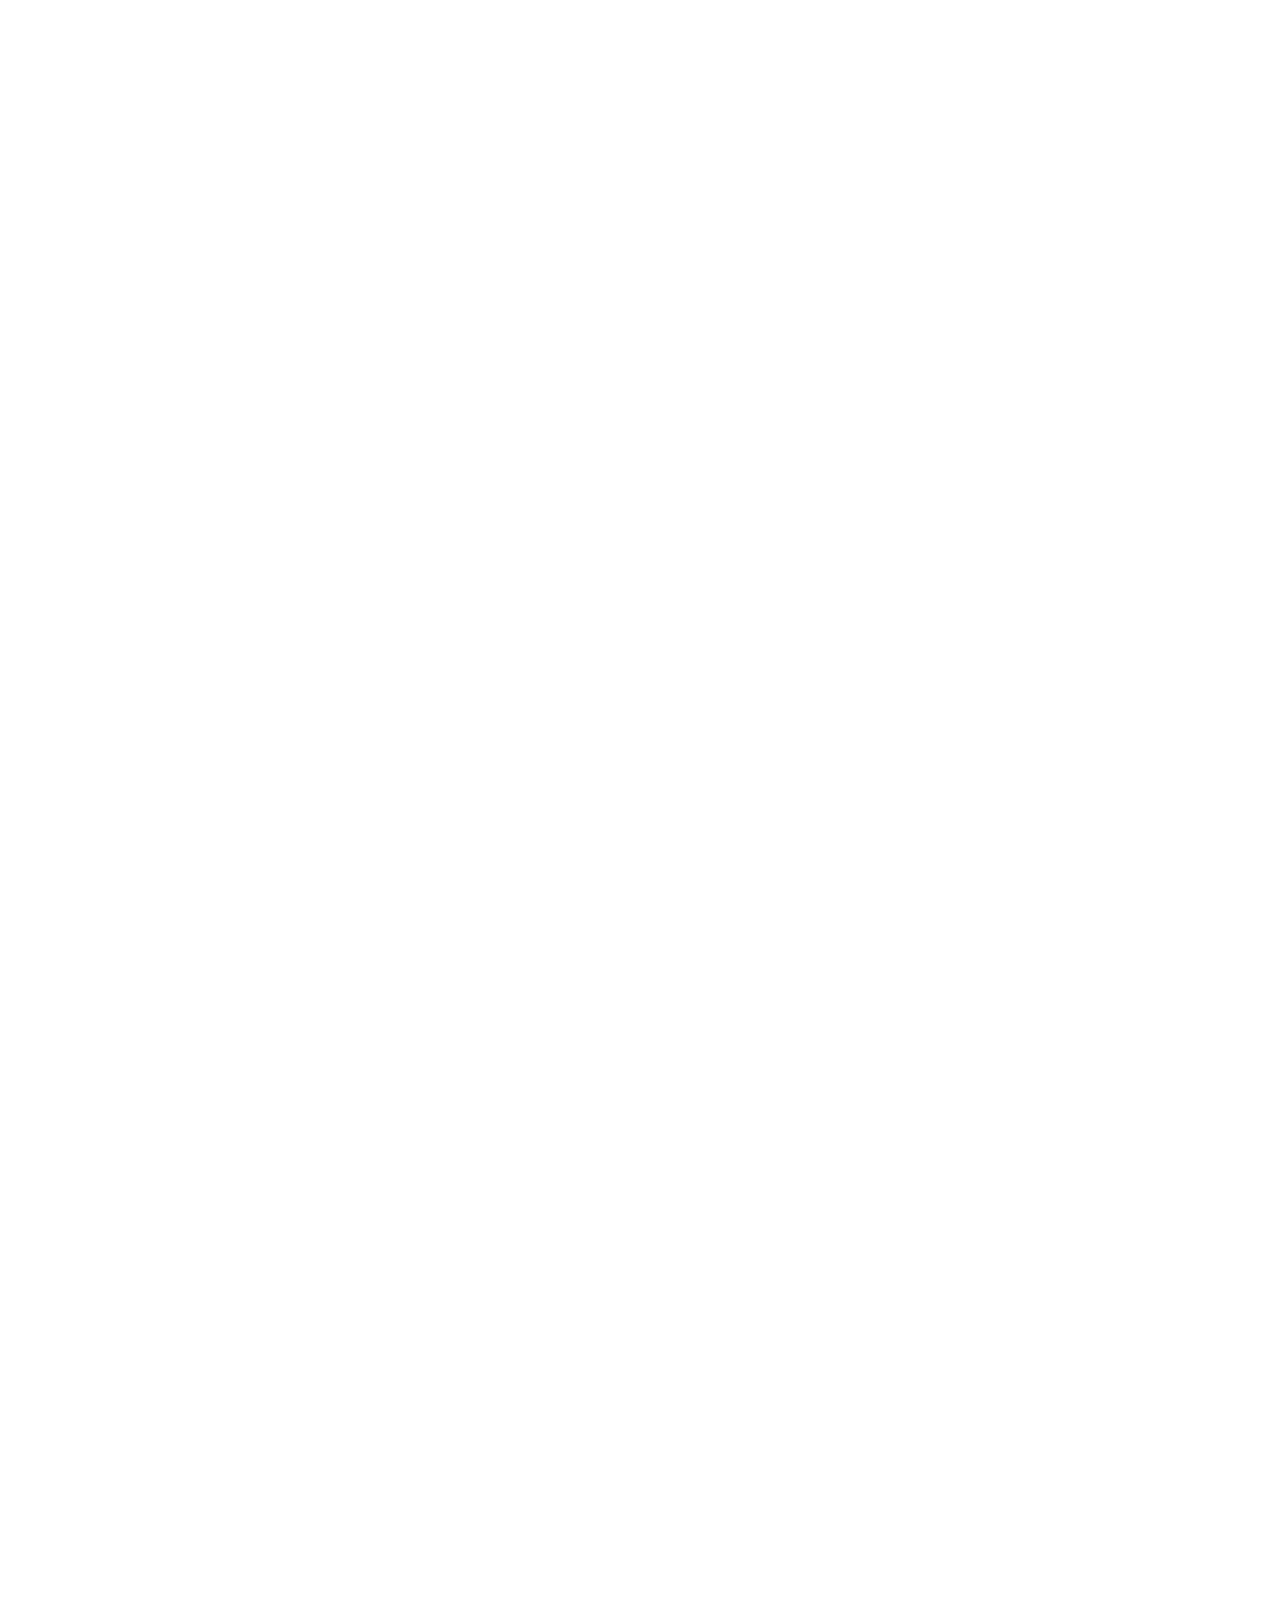
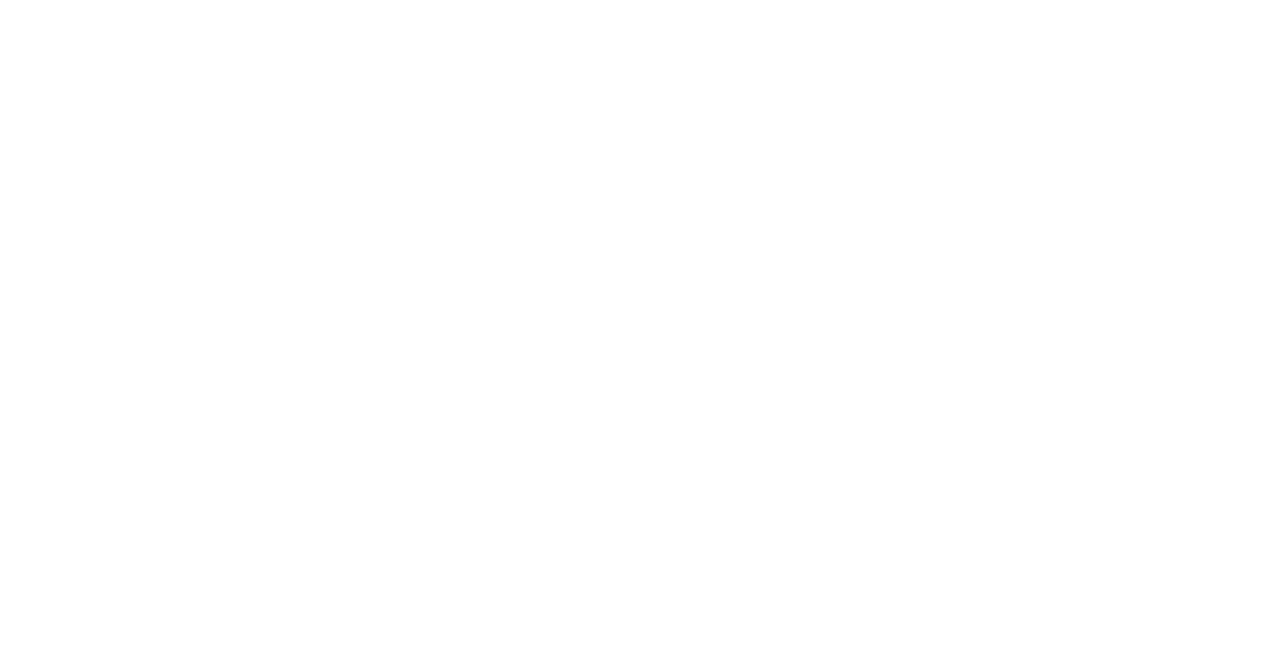
==== commit 1e8f348f: "Update idiomas.html" ====
--- a/idiomas.html
+++ b/idiomas.html
@@ -52,7 +52,7 @@
                     <div class="col-md-4">
                         <div class="top-bar-right">
                             <div class="social">
-                                <a href="https://api.whatsapp.com/send/?phone=5215532531034&text&app_absent=0"><i class="fab fa-whatsapp"></i></a>
+                                <a href="https://api.whatsapp.com/send/?phone=5215585658039&text&app_absent=0"><i class="fab fa-whatsapp"></i></a>
                                 <a href="https://www.facebook.com/Academia-de-lenguas-internacionales-sede-Del-Valle-104309395741986/?ref=pages_you_manage"><i class="fab fa-facebook-f"></i></a>
                                 <a href="https://www.instagram.com/academiadelenguassededelvalle/"><i class="fab fa-instagram"></i></a>
                             </div>
@@ -89,7 +89,7 @@
                         <h2>Regresamos! <br> Clases Presenciales</h2>
                     </div>
                     <div class="col-12">
-                        <a href="https://api.whatsapp.com/send/?phone=5215532531034&text&app_absent=0">Inscríbite hoy! cupo limitado</a>
+                        <a href="https://api.whatsapp.com/send/?phone=5215554311039&text&app_absent=0">Inscríbite hoy! cupo limitado</a>
                     </div>
                 </div>
             </div>
@@ -108,7 +108,7 @@
                         
                         </div>
                         <div class="about-text">
-                            <h2>Promoción 2023</h2>
+                            <h2>Promoción 2024</h2>
                             <h3>$300 por clase</h3>
                         </div>
                     </div>
@@ -195,9 +195,9 @@
                                 <p>7am a 9am</p>
                                 <p>9am a 11am</p>
                                 <p>11am a 13pm</p>
-                                <p>15pm a 17pm</p>
-                                <p>17pm a 19pm</p>
-                                <p>19pm a 21pm</p>
+                                <p>14pm a 16pm</p>
+                                <p>16pm a 18pm</p>
+                                <p>18pm a 20pm</p>
                             </li>
                         </ul>
                         <p>En cada seminario verás los ocho idiomas y practicarás todas las habilidades necesarias para expresarse en un idioma extranjero (hablar, leer, escuchar, escribir, traducir e interpretar).</p>
